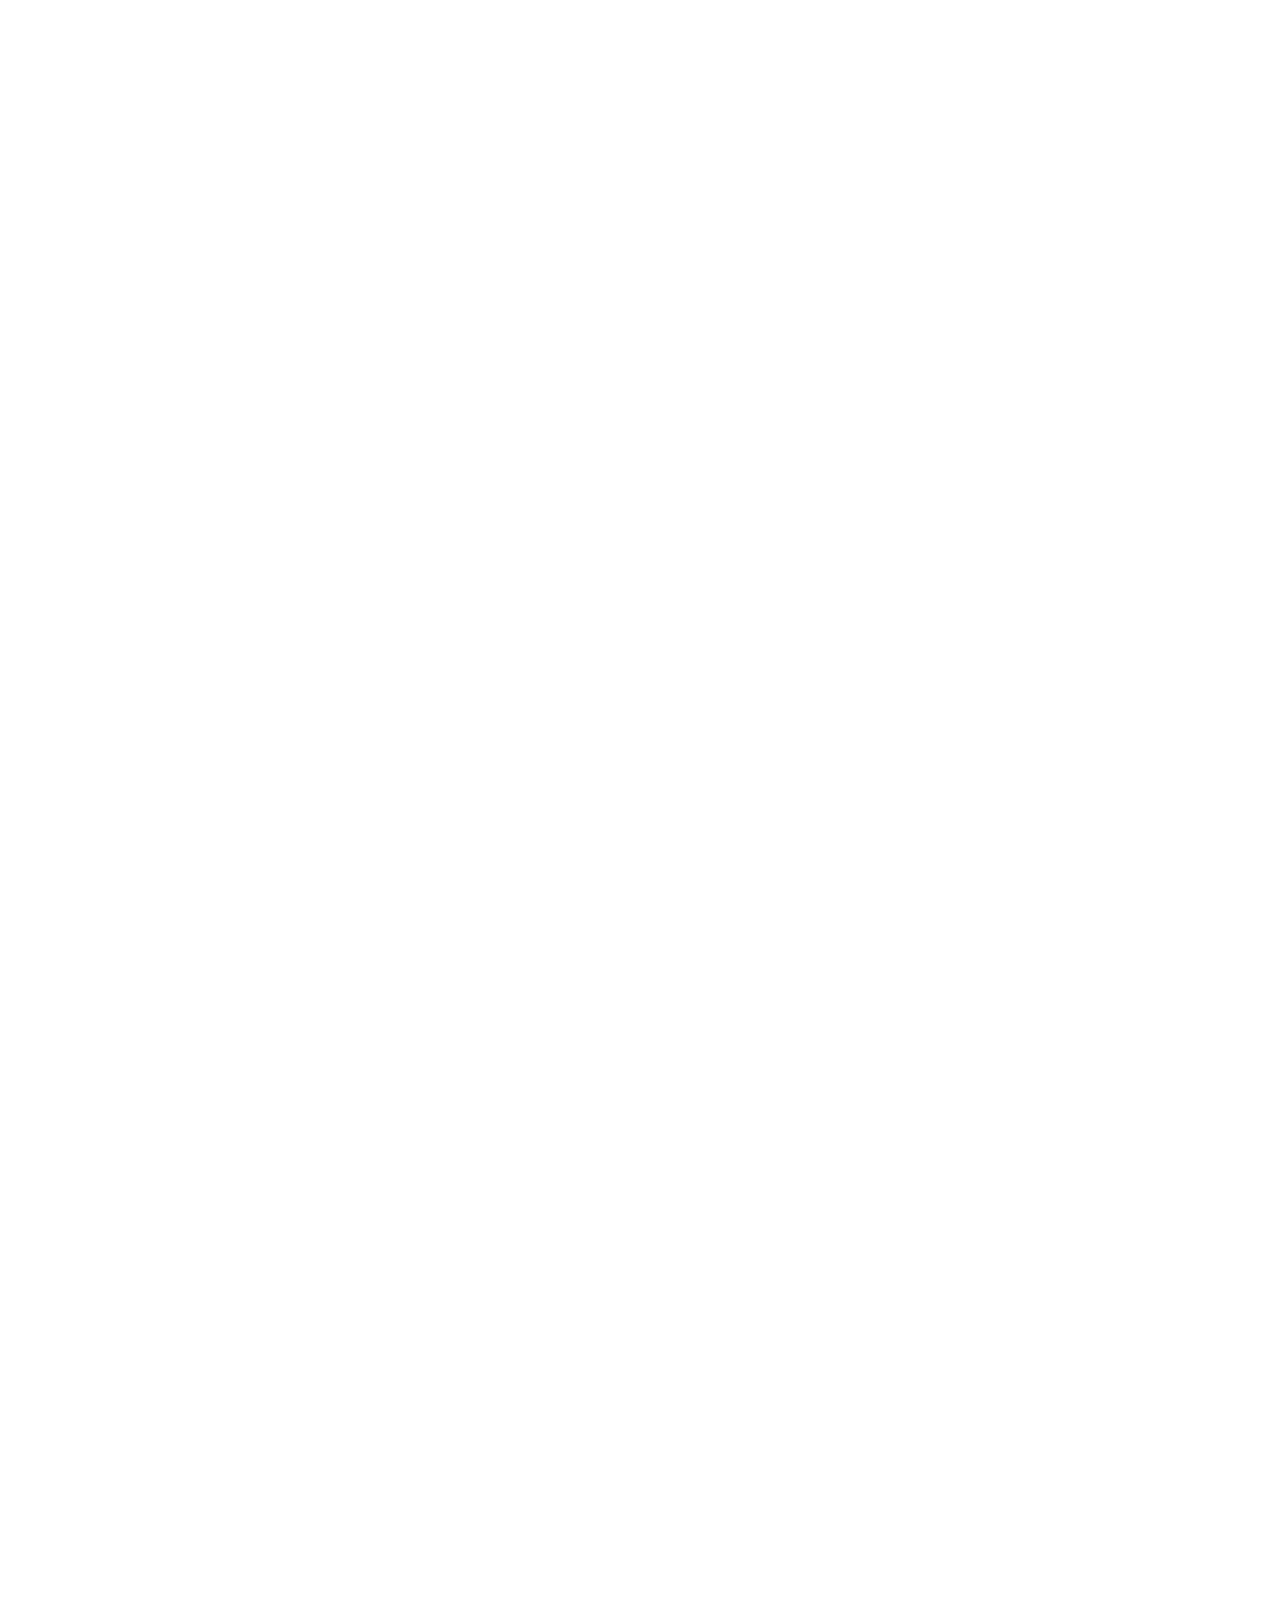
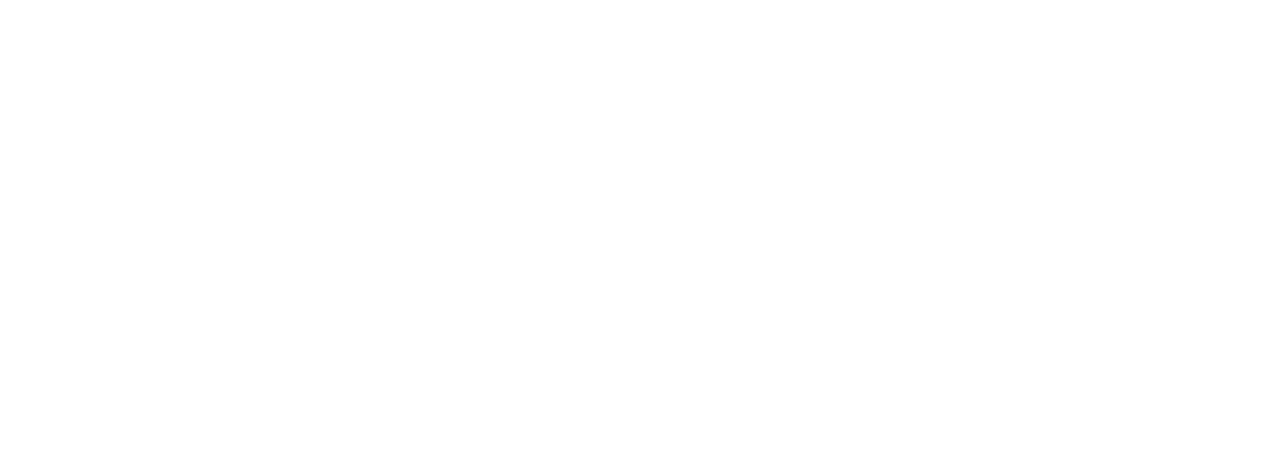
==== index.html @ 18406cc1 "Updated banner, added videos" ====
<!DOCTYPE html>
<html lang="en">

  <head>
    <meta name="viewport" content="width=device-width, initial-scale=1">
	<style>
           #bg-color-sponsor {
                background-color: lightgrey;
           }


	   html,body
	   {
	   width: 100%;
	   height: 100%;
	   margin: 0px;
	   padding: 0px;
	   overflow-x: hidden;
	   border: thin solid black;
	   }

	</style>

	    <meta charset="utf-8">
	    <meta http-equiv="X-UA-Compatible" content="IE=edge">
	    <meta name="viewport" content="width=device-width, initial-scale=1">
	    <meta name="description" content="">
	    <meta name="author" content="">

	    <title>Perception & Robotics Group at UMD</title>
	    <!-- Team.css -->
	    <link href="css/team.css" rel="stylesheet"> 
	    <!-- Web Fonts -->
	    <link rel="stylesheet" href="https://maxcdn.bootstrapcdn.com/bootstrap/3.3.5/css/bootstrap.min.css" />
            <link href='http://fonts.googleapis.com/css?family=Source+Sans+Pro:200,300,400,600,700,900,200italic,300italic,400italic,600italic,700italic,900italic' rel='stylesheet' type='text/css'>
            <!-- Bootstrap Core CSS -->
	    <link href="css/bootstrap.min.css" rel="stylesheet">
	    <!-- Flaticon CSS -->
	    <link href="fonts/flaticon/flaticon.css" rel="stylesheet">
	    <!-- font-awesome CSS -->
	    <link href="css/font-awesome.min.css" rel="stylesheet">
	    <!-- Offcanvas CSS -->
	    <link href="css/hippo-off-canvas.css" rel="stylesheet">
	    <!-- animate CSS -->
	    <link href="css/animate.css" rel="stylesheet">
	    <!-- language CSS -->
	    <link href="css/language-select.css" rel="stylesheet">
	    <!-- owl.carousel CSS -->
	    <link href="owl.carousel/assets/owl.carousel.css" rel="stylesheet">
	    <!-- magnific-popup -->
    	    <link href="css/magnific-popup.css" rel="stylesheet">
    	    <!-- Main menu -->
    	    <link href="css/menu.css" rel="stylesheet">
    	    <!-- Template Common Styles -->
    	    <link href="css/template.css" rel="stylesheet">
	    <!-- Custom CSS -->
	    <link href="css/style.css" rel="stylesheet">
	    <!-- Responsive CSS -->
	    <link href="css/responsive.css" rel="stylesheet">
	    <!-- Research CSS -->
	    <link href="css/research.css" rel="stylesheet">
	    <!-- ai-font for Research Fonts like Google Scholar -->
	    <link rel="stylesheet" href="https://cdn.rawgit.com/jpswalsh/academicons/master/css/academicons.min.css">

	    <script src="js/vendor/modernizr-2.8.1.min.js"></script>
	    <!-- HTML5 Shim and Respond.js for IE8 support of HTML5 elements and media queries -->
	    <!-- WARNING: Respond.js doesn't work if you view the page via file:// -->
	    <!--[if lt IE 9]>
		    <script src="js/vendor/html5shim.js"></script>
		    <script src="js/vendor/respond.min.js"></script>
	    <![endif]-->
	</head>


  <body id="page-top">
    <div id="st-container" class="st-container">
      <div class="st-pusher">
	<div class="st-content">
	  <header class="header">
	    <nav class="top-bar">
	    </nav><!-- /.top-bar -->
	    
	    <div id="search">
	      <button type="button" class="close">×</button>
	      <form>
		<input type="search" value="" placeholder="type keyword(s) here" />
		<button type="submit" class="btn btn-primary">Search</button>
	      </form>
	    </div>
	    
	    <nav class="navbar navbar-default" role="navigation">
	      
	      <div class="container mainnav">
		<div class="navbar-header">
		</div>
		
		<!-- Collect the nav links, forms, and other content for toggling -->
		<div class="collapse navbar-collapse navbar-collapse">
		  <img class="img-circle" src="img/logo/prg-logo.png" style=" width: 80px; height: 80px; border-radius: 40px; -webkit-border-radius:40px; -moz-border-radius: 40px;">
		  <img class="img-circle" src="img/logo/umd-logo.png" style=" width: 80px; height: 80px; border-radius: 40px; -webkit-border-radius:40px; -moz-border-radius: 40px;">
		  <img class="img-circle" src="img/logo/cs-logo.png" style=" width: 80px; height: 80px; border-radius: 40px; -webkit-border-radius:40px; -moz-border-radius: 40px;">
		  <ul class="nav navbar-nav navbar-right">
		    <!-- Home -->
		    <h3><center><a style="color:#FFFFFF; font-weight: bold; font-size: 38px">Perception and Robotics Group</a></center></h3>>
                    <li><a href="index.html">Home</a></li>
                    <!-- /Home -->
		    
                    <!-- Pages -->
                    <li class="dropdown"><a href="#">Research<span class="fa fa-angle-down"></span></a>
                      <!-- submenu-wrapper -->
                      <div class="submenu-wrapper">
                        <div class="submenu-inner">
                          <ul class="dropdown-menu">
                            <li><a href="#">Current Research</a></li>
                            <li><a href="#">Publication</a></li>
                            <li><a href="videos.html">Videos</a></li>
                          </ul>
                        </div>
                      </div>
                    </li>
		    
                    <li><a href="#people">People</a></li>
		    
		    <li class="dropdown"><a href="#">Teaching<span class="fa fa-angle-down"></span></a>
                      <!-- submenu-wrapper -->
                      <div class="submenu-wrapper">
                        <div class="submenu-inner">
                          <ul class="dropdown-menu">
                            <li><a href="https://cmsc828t.cs.umd.edu/">CMSC828T</a></li>
                            <li><a href="https://www.cs.umd.edu/class/spring2017/cmsc733/">CMSC733</a></li>
                            <li><a href="https://www.cs.umd.edu/class/fall2016/cmsc426/">CMSC426</a></li>
                            <li><a href="https://amitrokh.github.io/CMSC498F/index.html">CMSC498F</a></li>
                          </ul>
                        </div>
                      </div>
                      <!-- /submenu-wrapper -->
                    </li>
		    
                    <li><a href="#">Media</a></li>
                    <li><a>News</a></li>
                    <li><a>Contact Us</a></li>
		</div><!-- /.navbar-collapse -->
	      </div><!-- /.container -->
	    </nav>
	  </header>
	  
	  <div id="main-carousel" class="carousel slide hero-slide" data-ride="carousel">
	    <!-- Indicators -->
	    <ol class="carousel-indicators">
	      <li data-target="#main-carousel" data-slide-to="0" class="active"></li>
	      <li data-target="#main-carousel" data-slide-to="1"></li>
	    </ol>
	    
	    <!-- Wrapper for slides -->
	    <div class="carousel-inner" role="listbox">
	      <div class="item active">
		<img src="img/slider/banner4.jpg" alt="Hero Slide">
		<!--Slide Image-->
		
		<div class="container">
		  <div class="carousel-caption">
		    <!--<div class="phone animated lightSpeedIn">1-800-1234-567</div>-->
		    <h1 class="animated lightSpeedIn" style="background-color:rgba(0,0,0,0.7); padding:15px; border-radius: 25px;"> Aerial Robotics
			<p class="lead animated lightSpeedIn" style="color:#CCC;">Autonomous Quadrotors based on Active vision</p></h1>
		  </div>
		</div>
	      </div>
	      
	      
	      <div class="item">
		<img src="img/slider/banner1.png" alt="Hero Slide">
		<!--Slide Image-->
		<div class="container">
		  <div class="carousel-caption">
		    <h1 class="animated bounceIn" style="background-color:rgba(0,0,0,0.7); padding:15px; border-radius: 25px;">Picking up unknown objects
		    <p class="lead animated bounceIn" style="color:#DDD">The robot learns and approximates the shape and size of the object that needs to be picked.</p></h1>
		  </div>
		</div>
	      </div>
	    </div>
	    
	    <!-- Controls -->
	    <a class="left carousel-control" href="#main-carousel" role="button" data-slide="prev">
	      <i class="fa fa-angle-left" aria-hidden="true"></i>
	      <span class="sr-only">Previous</span>
	    </a>
	    <a class="right carousel-control" href="#main-carousel" role="button" data-slide="next">
	      <i class="fa fa-angle-right" aria-hidden="true"></i>
	      <span class="sr-only">Next</span>
	    </a>
	  </div>
	  <!-- #main-carousel-->
	  
	  <!-- -->
	  <!-- -->
	  <!-- -->
	  <!-- -->
	  <!-- -->
	  <!-- PAGE 1 ENDS HERE...CONTAINS ONLY BANNER IMAGE SLIDESHOW -->
	  <!-- -->
	  <!-- -->
	  <!-- -->
	  <!-- -->
	  <!-- -->

	  <!-- testimonial-section start -->
	  <!--
	  <section style="padding-left:150px; padding-right:150px">
	    <div class="container text-center">
	      <div class="row">
		<div class="col-xs-12">
		  <h2 class="section-title">Current Research</h2>
		  <span>Research goes here...</span>
		</div>
	      </div>
	    </div>
	    
	    <br>
	    <div class="row">
	      <div class="col-sm-6">
		<div class="post-container">
		  <div style="float:left">
		    <img src="img/research/quadrotor.png" height="250px"></div>
		  <div style="float:right"><h3 class="post-title">Research 1</h3>
		    <p>Research details goes here...</p></div>
		  <div style="clear:both"/>
		</div>
	      </div>
	    </div>


    <div class="col-sm-6">
      <div class="post-container">
	<div style="float:right">
	<img src="img/research/baxter.jpg" height="250px"></div>
	<div style="float:left"><h3 class="post-title">Research 2</h3>
	<p>Research details goes here...</p></div>
      </div>
    </div>
    <div style="clear:both"/>
    </div>
	</section>
	      
<section style="padding-left:150px; padding-right:150px">
  <div class="row">
    <div class="col-sm-6">
      <div class="post-container">
	<div style="float:left">
	  <img src="img/research/nao.png" height="250px"></div>
	<div style="float:right"><h3 class="post-title">Research 3</h3>
	  <p>Research details goes here...</p></div>
    <div style="clear:both"/>
      </div>
    </div>
  </div>


  <div class="col-sm-6">
    <div class="post-container">
      <div style="float:right">
	<img src="img/research/shadow.jpg" height="250px"></div>
      <div style="float:left"><h3 class="post-title">Research 2</h3>
	<p>Research details goes here...</p></div>
    </div>
  </div>
  <div style="clear:both"></div>
</div>
</section>

-->
<section id="people" style="background-color: #EEE;">
  <div class="container">
    <div class="row text-center">
      <div class="col-xs-12"><br>
	<h2 class="section-title">Current Members</h2>
	<!--	<span class="section-sub"></span>-->
	<hr color="#CCC" width="30%">
      </div>
    </div>
    <br>

    <!--Yiannis-->
    <div class="col-md-2 col-sm-4">
      <div class="team-member">
        <div class="team-img">
          <img src="img/team/yiannis.jpg" alt="team member" class="img-responsive img-circle">
        </div>
        <div class="team-hover">
          <div class="desk">
            <h4></h4><br>
            <p style="font-size:15px"><a href="http://www.cfar.umd.edu/~yiannis/" style="color:#000">Website <i class="fa fa-globe"></i></a>
	      <br>
	      <a href="https://scholar.google.com/citations?user=7QmEsOwAAAAJ" style="color:#000">Google Scholar <i class="fa fa-google"></i></a>
	    </p>
          </div>
        </div>
      </div>
      <br><br><br><br><br><br><br>
      <hr style="height:4px; visibility:hidden;" />
      <div class="team-title">
        <h5>Yiannis Aloimonos</h5>
        <span>Professor</span> <!--&amp; --></a>
      </div>
    </div>


    <!--Cornelia-->
    <div class="col-md-2 col-sm-4">
      <div class="team-member">
        <div class="team-img">
   <a href="http://www.cfar.umd.edu/~fer/">
       <img src="img/team/cornelia.jpg" alt="team member" class="img-responsive img-circle">
        </div>
        <div class="team-hover">
          <div class="desk">
            <h4></h4><br>
            <p style="font-size:15px"><a href="http://www.cfar.umd.edu/~fer/" style="color:#000">Website <i class="fa fa-globe"></i></a>
	      <br>
	      <a href="https://scholar.google.com/citations?user=0gEOJSEAAAAJ&hl=en" style="color:#000">Google Scholar <i class="fa fa-google"></i></a>
	    </p>
          </div>
         </div>
      </div>
      <br><br><br><br><br><br><br>
      <hr style="height:4px; visibility:hidden;" />
      <div class="team-title">
        <h5>Cornelia Fermuller</h5>
        <span>Research Scientist</span> <!--&amp; --></a>
      </div>
    </div>


    <!--Michael-->
    <div class="col-md-2 col-sm-4">
      <div class="team-member">
        <div class="team-img">
   <a href=""> 
       <img src="img/team/michael.png" alt="team member" class="img-responsive img-circle">
        </div>
          <div class="team-hover">
          <div class="desk">
            <h4></h4><br>
            <p style="font-size:15px"><a href=" " style="color:#000">Website <i class="fa fa-globe"></i></a>
	      <br>
	      <a href="" style="color:#000">Google Scholar <i class="fa fa-google"></i></a>
	    </p>
          </div>
        </div>
      </div>
      <br><br><br><br><br><br><br>
      <hr style="height:4px; visibility:hidden;" />
      <div class="team-title">
        <h5>Michael Mynord</h5>
        <span>Ph.D. Student</span> <!--&amp; --></a>
      </div>
    </div>


    <!--Kostas-->
    <div class="col-md-2 col-sm-4">
      <div class="team-member">
        <div class="team-img">
   <a href=""> 
       <img src="img/team/kostas.png" alt="team member" class="img-responsive img-circle">
        </div>
         <div class="team-hover">
          <div class="desk">
            <h4></h4><br>
            <p style="font-size:15px"><a href=" " style="color:#000">Website <i class="fa fa-globe"></i></a>
	      <br>
	      <a href="" style="color:#000">Google Scholar <i class="fa fa-google"></i></a>
	    </p>
          </div>
        </div>
      </div>
      <br><br><br><br><br><br><br>
      <hr style="height:4px; visibility:hidden;" />
      <div class="team-title">
        <h5>Konstantinos Zampogiannis</h5>
        <span>Ph.D. Student</span> <!--&amp; --></a>
      </div>
    </div>



    <!--Chengxi Ye-->
    <div class="col-md-2 col-sm-4">
      <div class="team-member">
        <div class="team-img">
   <a href=""> 
       <img src="img/team/chengxi.png" alt="team member" class="img-responsive img-circle">
        </div>
          <div class="team-hover">
          <div class="desk">
            <h4></h4><br>
            <p style="font-size:15px"><a href=" " style="color:#000">Website <i class="fa fa-globe"></i></a>
	      <br>
	      <a href="" style="color:#000">Google Scholar <i class="fa fa-google"></i></a>
	    </p>
          </div>
        </div>
      </div>
      <br><br><br><br><br><br><br>
      <hr style="height:4px; visibility:hidden;" />
      <div class="team-title">
        <h5>Chengxi Ye</h5>
        <span>Ph.D. Student</span> <!--&amp; --></a>
      </div>
    </div>



    <!--Peter-->
    <div class="col-md-2 col-sm-4">
      <div class="team-member">
        <div class="team-img">
   <a href=""> 
       <img src="img/team/peter.png" alt="team member" class="img-responsive img-circle">
        </div>
          <div class="team-hover">
          <div class="desk">
            <h4></h4><br>
            <p style="font-size:15px"><a href=" " style="color:#000">Website <i class="fa fa-globe"></i></a>
	      <br>
	      <a href="" style="color:#000">Google Scholar <i class="fa fa-google"></i></a>
	    </p>
          </div>
        </div>
      </div>
      <br><br><br><br><br><br><br>
      <hr style="height:4px; visibility:hidden;" />
      <div class="team-title">
        <h5>Peter Sutor Jr.</h5>
        <span>Ph.D. Student</span> <!--&amp; --></a>
      </div>
    </div>



    <!--Chinmaya-->
    <div class="col-md-2 col-sm-4">
      <div class="team-member">
        <div class="team-img">
   <a href=""> 
       <img src="img/team/chinmaya.png" alt="team member" class="img-responsive img-circle">
        </div>
         <div class="team-hover">
          <div class="desk">
            <h4></h4><br>
            <p style="font-size:15px"><a href=" " style="color:#000">Website <i class="fa fa-globe"></i></a>
	      <br>
	      <a href="" style="color:#000">Google Scholar <i class="fa fa-google"></i></a>
	    </p>
          </div>
        </div>
      </div>
      <br><br><br><br><br><br><br>
      <hr style="height:4px; visibility:hidden;" />
      <div class="team-title">
        <h5>Chinmaya Devaraj</h5>
        <span>Ph.D. Student</span> <!--&amp; --></a>
      </div>
    </div>



    <!--Matt-->
    <div class="col-md-2 col-sm-4">
      <div class="team-member">
        <div class="team-img">
   <a href=""> 
       <img src="img/team/matt.jpg" alt="team member" class="img-responsive img-circle">
        </div>
         <div class="team-hover">
          <div class="desk">
            <h4></h4><br>
            <p style="font-size:15px"><a href=" " style="color:#000">Website <i class="fa fa-globe"></i></a>
	      <br>
	      <a href="" style="color:#000">Google Scholar <i class="fa fa-google"></i></a>
	    </p>
          </div>
        </div>
      </div>
      <br><br><br><br><br><br><br>
      <hr style="height:4px; visibility:hidden;" />
      <div class="team-title">
        <h5>Matthew Evanusa</h5>
        <span>Ph.D. Student</span> <!--&amp; --></a>
      </div>
    </div>

    <!--Sanjukta-->
    <div class="col-md-2 col-sm-4">
      <div class="team-member">
        <div class="team-img">
   <a href=""> 
       <img src="img/team/sanjukta.png" alt="team member" class="img-responsive img-circle">
        </div>
         <div class="team-hover">
          <div class="desk">
            <h4></h4><br>
            <p style="font-size:15px"><a href=" " style="color:#000">Website <i class="fa fa-globe"></i></a>
	      <br>
	      <a href="" style="color:#000">Google Scholar <i class="fa fa-google"></i></a>
	    </p>
          </div>
        </div>
      </div>
      <br><br><br><br><br><br><br>
      <hr style="height:4px; visibility:hidden;" />
      <div class="team-title">
        <h5>Sanjukta Krishnagopal</h5>
        <span>Ph.D. Student</span> <!--&amp; --></a>
      </div>
    </div>


    <!--Nitin-->
    <div class="col-md-2 col-sm-4">
      <div class="team-member">
        <div class="team-img">
	<a href="https://nitinjsanket.github.io/">
          <img src="img/team/nitin.jpg" alt="team member" class="img-responsive img-circle">
        </div>
         <div class="team-hover">
          <div class="desk">
            <h4></h4><br>
            <p style="font-size:15px"><a href=" " style="color:#000">Website <i class="fa fa-globe"></i></a>
	      <br>
	      <a href="" style="color:#000">Google Scholar <i class="fa fa-google"></i></a>
	    </p>
          </div>
        </div>
      </div>
      <br><br><br><br><br><br><br>
      <hr style="height:4px; visibility:hidden;" />
      <div class="team-title">
        <h5>Nitin J. Sanket</h5>
        <span>Ph.D. Student</span> <!--&amp; --></a>
      </div>
    </div>


    <!--Anton-->
    <div class="col-md-2 col-sm-4">
      <div class="team-member">
        <div class="team-img">
   <a href=""> 
       <img src="img/team/anton.jpg" alt="team member" class="img-responsive img-circle">
        </div>
         <div class="team-hover">
          <div class="desk">
            <h4></h4><br>
            <p style="font-size:15px"><a href=" " style="color:#000">Website <i class="fa fa-globe"></i></a>
	      <br>
	      <a href="" style="color:#000">Google Scholar <i class="fa fa-google"></i></a>
	    </p>
          </div>
        </div>
      </div>
      <br><br><br><br><br><br><br>
      <hr style="height:4px; visibility:hidden;" />
      <div class="team-title">
        <h5>Anton Mitrokhin</h5>
        <span>Ph.D. Student</span> <!--&amp; --></a>
      </div>
    </div>



    <!--Huai-->
    <div class="col-md-2 col-sm-4">
      <div class="team-member">
        <div class="team-img">
   <a href=""> 
       <img src="img/team/huai.jpg" alt="team member" class="img-responsive img-circle">
        </div>
         <div class="team-hover">
          <div class="desk">
            <h4></h4><br>
            <p style="font-size:15px"><a href=" " style="color:#000">Website <i class="fa fa-globe"></i></a>
	      <br>
	      <a href="" style="color:#000">Google Scholar <i class="fa fa-google"></i></a>
	    </p>
          </div>
        </div>
      </div>
      <br><br><br><br><br><br><br>
      <hr style="height:4px; visibility:hidden;" />
      <div class="team-title">
        <h5>Huai-Jen Liang</h5>
        <span>Ph.D. Student</span> <!--&amp; --></a>
      </div>
    </div>




    <!--Snehesh-->
    <div class="col-md-2 col-sm-4">
      <div class="team-member">
        <div class="team-img">
   <a href=""> 
       <img src="img/team/snehesh.jpg" alt="team member" class="img-responsive img-circle">
        </div>
         <div class="team-hover">
          <div class="desk">
            <h4></h4><br>
            <p style="font-size:15px"><a href=" " style="color:#000">Website <i class="fa fa-globe"></i></a>
	      <br>
	      <a href="" style="color:#000">Google Scholar <i class="fa fa-google"></i></a>
	    </p>
          </div>
        </div>
      </div>
      <br><br><br><br><br><br><br>
      <hr style="height:4px; visibility:hidden;" />
      <div class="team-title">
        <h5>Snehesh Shrestha</h5>
        <span>Ph.D. Student</span> <!--&amp; --></a>
      </div>
    </div>





    <!--Kanishka-->
    <div class="col-md-2 col-sm-4">
      <div class="team-member">
        <div class="team-img">
   <a href=""> 
       <img src="img/team/kanishka.jpg" alt="team member" class="img-responsive img-circle">
        </div>
         <div class="team-hover">
          <div class="desk">
            <h4></h4><br>
            <p style="font-size:15px"><a href=" " style="color:#000">Website <i class="fa fa-globe"></i></a>
	      <br>
	      <a href="" style="color:#000">Google Scholar <i class="fa fa-google"></i></a>
	    </p>
          </div>
        </div>
      </div>
      <br><br><br><br><br><br><br>
      <hr style="height:4px; visibility:hidden;" />
      <div class="team-title">
        <h5>Kanishka Ganguly</h5>
        <span>Ph.D. Student</span> <!--&amp; --></a>
      </div>
    </div>




    <!--Chethan-->
    <div class="col-md-2 col-sm-4">
      <div class="team-member">
        <div class="team-img">
   <a href=""> 
       <img src="img/team/chethan.png" alt="team member" class="img-responsive img-circle">
        </div>
         <div class="team-hover">
          <div class="desk">
            <h4></h4><br>
            <p style="font-size:15px"><a href=" " style="color:#000">Website <i class="fa fa-globe"></i></a>
	      <br>
	      <a href="" style="color:#000">Google Scholar <i class="fa fa-google"></i></a>
	    </p>
          </div>
        </div>
      </div>
      <br><br><br><br><br><br><br>
      <hr style="height:4px; visibility:hidden;" />
      <div class="team-title">
        <h5>Chethan Mysore</h5>
        <span>Ph.D. Student</span> <!--&amp; --></a>
      </div>
    </div>



    <!--Jack-->
    <div class="col-md-2 col-sm-4">
      <div class="team-member">
        <div class="team-img">
   <a href=""> 
       <img src="img/team/jack.png" alt="team member" class="img-responsive img-circle">
        </div>
         <div class="team-hover">
          <div class="desk">
            <h4></h4><br>
            <p style="font-size:15px"><a href=" " style="color:#000">Website <i class="fa fa-globe"></i></a>
	      <br>
	      <a href="" style="color:#000">Google Scholar <i class="fa fa-google"></i></a>
	    </p>
          </div>
        </div>
      </div>
      <br><br><br><br><br><br><br>
      <hr style="height:4px; visibility:hidden;" />
      <div class="team-title">
        <h5>Jack Rasiel</h5>
        <span>Ph.D. Student</span> <!--&amp; --></a>
      </div>
    </div>




    <!--Chahat-->
    <div class="col-md-2 col-sm-4">
      <div class="team-member">
        <div class="team-img">
   <a href="https://chahatdeep.github.io/"> 
       <img src="img/team/chahat.png" alt="team member" class="img-responsive img-circle">
        </div>
         <div class="team-hover">
          <div class="desk">
            <h4></h4><br>
            <p style="font-size:15px"><a href=" " style="color:#000">Website <i class="fa fa-globe"></i></a>
	      <br>
	      <a href="" style="color:#000">Google Scholar <i class="fa fa-google"></i></a>
	    </p>
          </div>
        </div>
      </div>
      <br><br><br><br><br><br><br>
      <hr style="height:4px; visibility:hidden;" />
      <div class="team-title">
        <h5>Chahat Deep Singh</h5>
        <span>Masters Student</span> <!--&amp; --></a>
      </div>
    </div>



 
    <!--Siqin-->
    <div class="col-md-2 col-sm-4">
      <div class="team-member">
        <div class="team-img">
   <a href=""> 
       <img src="img/team/siqin.jpg" alt="team member" class="img-responsive img-circle">
        </div>
         <div class="team-hover">
          <div class="desk">
            <h4></h4><br>
            <p style="font-size:15px"><a href=" " style="color:#000">Website <i class="fa fa-globe"></i></a>
	      <br>
	      <a href="" style="color:#000">Google Scholar <i class="fa fa-google"></i></a>
	    </p>
          </div>
        </div>
      </div>
      <br><br><br><br><br><br><br>
      <hr style="height:4px; visibility:hidden;" />
      <div class="team-title">
        <h5>Siqin Li</h5>
        <span>Masters Student</span> <!--&amp; --></a>
      </div>
    </div>


    <!--Michy-->
     <div class="col-md-2 col-sm-4">
      <div class="team-member">
        <div class="team-img">
   <a href=""> 
       <img src="img/team/michy.jpg" alt="team member" class="img-responsive img-circle">
        </div>
         <div class="team-hover">
          <div class="desk">
            <h4></h4><br>
            <p style="font-size:15px"><a href=" " style="color:#000">Website <i class="fa fa-globe"></i></a>
	      <br>
	      <a href="" style="color:#000">Google Scholar <i class="fa fa-google"></i></a>
	    </p>
          </div>
        </div>
      </div>
      <br><br><br><br><br><br><br>
      <hr style="height:4px; visibility:hidden;" />
      <div class="team-title">
        <h5>Miguel Maestre Trueba</h5>
        <span>Masters Student</span> <!--&amp; --></a>
      </div>
     </div>
     
 
     <!--Anurag Bansal-->
     <div class="col-md-2 col-sm-4">
       <div class="team-member">
         <div class="team-img">
           <img src="img/team/anurag.png" alt="team member" class="img-responsive img-circle">
         </div>

  <div class="team-hover">
          <div class="desk">
            <h4></h4><br>
            <p style="font-size:15px"><a href=" " style="color:#000">Website <i class="fa fa-globe"></i></a>
	      <br>
	      <a href="" style="color:#000">Google Scholar <i class="fa fa-google"></i></a>
	    </p>
          </div>
        </div>
      </div>         
           <!--<div class="s-link">
             <a href="#"><i class="fa fa-facebook"></i></a>
             <a href="#"><i class="fa fa-twitter"></i></a>
             <a href="#"><i class="fa fa-google-plus"></i></a>
           </div>-->
       <br><br><br><br><br><br><br>
       <hr style="height:4px; visibility:hidden;" />
       <div class="team-title">
         <h5>Anurag Bansal</h5>
         <span>Masters Student</span> <!--&amp; --></a>
       </div>
     </div>
  </div>
<center><h3 class="section-title">Alumni Students can be found <a class="here">here</a.>.</h3></center>
<br>
</div>
</section>
<!--style="color: black;"-->
<section class="cta-section" style="background-color: #FFF;">
  <div class="container" style="color: red; text-align: center; margin-left: auto; margin-right: auto;">
    <h2><center>Our Sponsors</center></h2>
    <br>
    <div>
      <img src="img/sponsers/darpa.png" alt="team member" height="70px" style="margin-left: 3%; margin-right: 1.5%;">
      <img src="img/sponsers/nih.png" alt="team member" height="100px"  style="margin-left: 1.5%; margin-right: 1.5%;">
      <img src="img/sponsers/nsf.PNG" alt="team member" height="100px"  style="margin-left: 1.5%; margin-right: 1.5%;">
      <img src="img/sponsers/eu.png" alt="team member" height="100px"  style="margin-left: 1.5%; margin-right: 1.5%;">
      <br><br>
      <img src="img/sponsers/intel.png" alt="team member" height="75px"  style="margin-left: 1.5%; margin-right: 1.5%;">
      <img src="img/sponsers/nvidia.png" alt="team member" height="75px"  style="margin-left: 1.5%; margin-right: 1.5%;">
      <img src="img/sponsers/google.png" alt="team member" height="75px"  style="margin-left: 1.5%; margin-right: 1.5%;">
      <img src="img/sponsers/samsung.png" alt="team member" height="50px"  style="margin-left: 1.5%; margin-right: 1.5%;">
      <img src="img/sponsers/northrop.png" alt="team member" height="60px"  style="margin-left: 1.5%; margin-right: 1.5%;"> 
      <br><br>
      <img src="img/sponsers/qualcomm.png" alt="team member" height="60px"  style="margin-left: 1.5%; margin-right: 1.5%;">
      <img src="img/sponsers/boston.png" alt="team member" height="90px"  style="margin-left: 1.5%; margin-right: 1.5%;">
      <img src="img/sponsers/anthro.png" alt="team member" height="80px"  style="margin-left: 1.5%; margin-right: 3%;">   
    </div>
  </div>
</section>


<!-- cta start -->
<section class="cta-section">
  <div class="container text-center" style="color:red">
    <a data-toggle="modal" data-target="#quoteModal" href="#" class="btn btn-primary quote-btn"  style="color:danger-color" >Contact Us: <b>prg@cs.umd.edu</b></a>
    
  </div><!-- /.container -->
</section><!-- /.cta-section -->




  <!-- copyright-section start -->
  <footer class="copyright-section">
    <div class="container text-center">
    <div class="footer-menu">
<!--	<ul>
	  <li><a href="#">Privacy &amp; Cookies</a></li>
	  <li><a href="#">Terms &amp; Conditions</a></li>
	  <li><a href="#">Accessibility</a></li>
	</ul>
      </div>-->
      
      <div class="copyright-info">
	<span>Perception & Robotics Group<br>University of Maryland<br>Copyright © 2018</span>
<hr width="30%">
      </div>
    </div><!-- /.container -->
  </footer>
  <!-- copyright-section end -->
</div> <!-- .st-content -->
</div> <!-- .st-pusher -->
			

<!-- Preloader -->
<div id="preloader">
  <div id="status">
    <div class="status-mes"></div>
  </div>
</div>

	    <!-- jQuery -->
	    <script src="js/jquery.js"></script>
	    <!-- Bootstrap Core JavaScript -->
	    <script src="js/bootstrap.min.js"></script>
	    <!-- owl.carousel -->
	    <script src="owl.carousel/owl.carousel.min.js"></script>
	    <!-- Magnific-popup -->
		<script src="js/jquery.magnific-popup.min.js"></script>
		<!-- Offcanvas Menu -->
		<script src="js/hippo-offcanvas.js"></script>
		<!-- inview -->
		<script src="js/jquery.inview.min.js"></script>
		<!-- stellar -->
		<script src="js/jquery.stellar.js"></script>
		<!-- countTo -->
		<script src="js/jquery.countTo.js"></script>
		<!-- classie -->
		<script src="js/classie.js"></script>
		<!-- selectFx -->
		<script src="js/selectFx.js"></script>
		<!-- sticky kit -->
		<script src="js/jquery.sticky-kit.min.js"></script>
	    <!-- GOGLE MAP -->
	    <script src="https://maps.googleapis.com/maps/api/js"></script>
	    <!--TWITTER FETCHER-->
	    <script src="js/twitterFetcher_min.js"></script>
	    <!-- Custom Script -->
	    <script src="js/scripts.js"></script>
	</body>
</html>
---- css/team.css ----
@import url(https://fonts.googleapis.com/css?family=Source+Sans+Pro:400,200,200italic,300,300italic,400italic,600,600italic,700,700italic,900,900italic);

body {
    font-family: 'Source Sans Pro', sans-serif;
    line-height: 1.5;
    color: #323232;
    font-size: 15px;
    font-weight: 400;
    text-rendering: optimizeLegibility;
    -webkit-font-smoothing: antialiased;
    -moz-font-smoothing: antialiased;
}
.heading-title {
    margin-bottom: 100px;
}
.text-center {
    text-align: center;
}
.heading-title h3 {
    margin-bottom: 0;
    letter-spacing: 2px;
    font-weight: normal;
}
.p-top-30 {
    padding-top: 30px;
}
.half-txt {
    width: 60%;
    margin: 0 auto;
    display: inline-block;
    line-height: 25px;
    color: #7e7e7e;
}
.text-uppercase {
    text-transform: uppercase;
}

.team-member {
    width: 150px;
    height: 150px;
    overflow: hidden;
}
.team-member, .team-member .team-img {
    width: 150px;
    height: 150px;
/*    -moz-border-radius: 100px;
    -webkit-border-radius: 100px; 
    border-radius: 150px; */
    position: absolute;
}

.img-circle {
    width: 150px;
    height: 150px;
    -moz-border-radius: 100px;
    -webkit-border-radius: 100px;
    border-radius: 100px;
}

.img-responsive {
    width: 150px;
    height: 150px !important;
}

.team-hover {
    width: 150px;
    height: 150px;
    -moz-border-radius: 100px;
    -webkit-border-radius: 100px;
    border-radius: 100px;
    position: absolute;
    top: 0;
    left: 0;
    bottom: 0;
    right: 0;
    margin: 0;
    
    background-color: rgba(255, 255, 255, 0.8);
    opacity: 0;
    -webkit-transition: all 0.3s;
    transition: all 0.3s;
}
.team-member:hover .team-hover .desk {
    top: 35%;
}
.team-member:hover .team-hover, .team-member:hover .team-hover .desk, .team-member:hover .team-hover .s-link {
    opacity: 1;
}
.team-hover .desk {
    position: absolute;
    top: 0%;
    width: 100%;
    height: 100px;
    opacity: 0;
    -webkit-transform: translateY(-55%);
    -ms-transform: translateY(-55%);
    transform: translateY(-55%);
    -webkit-transition: all 0.3s 0.2s;
    transition: all 0.3s 0.2s;
    padding: 0 20px;
}
.desk, .desk h4, .team-hover .s-link a {
    text-align: center;
    color: #222;
}
.team-member:hover .team-hover .s-link {
    bottom: 10%;
}
.team-member:hover .team-hover, .team-member:hover .team-hover .desk, .team-member:hover .team-hover .s-link {
    opacity: 1;
}
.team-hover .s-link {
    position: absolute;
    bottom: 0;
    width: 100%;
    opacity: 0;
    text-align: center;
    -webkit-transform: translateY(45%);
    -ms-transform: translateY(45%);
    transform: translateY(45%);
    -webkit-transition: all 0.3s 0.2s;
    transition: all 0.3s 0.2s;
    font-size: 32px;
}
.desk, .desk h4, .team-hover .s-link a {
    text-align: center;
    color: #222;
}
.team-member .s-link a {
    margin: 0 10px;
    color: #333;
    font-size: 11px;
}
.team-title {
    text-align: center;
    
    position: absolute;
    padding: 20px 0;
    display: inline-block;
    letter-spacing: 2px;
    width: 150px;
    bottom: 1%;
}
.team-title h5 {
    margin-bottom: 0px;
    display: block;
    text-transform: uppercase;
}
.team-title span {
    font-size: 11px;
    text-transform: uppercase;
    color: #a5a5a5;
    letter-spacing: 1px;
}
---- css/template.css ----
/*
Template Name: Transport
Description: HTML5 / CSS3 Multi Page
Version: 1.0
Author: Cloud Software Solution Ltd.
*/

/* ------------------------------------------------
TYPOGRAPHY
--------------------------------------------------- */

body {
  font-family: 'Source Sans Pro', Arial, Helvetica, sans-serif;
  font-weight: 400;
  font-size: 16px;
  line-height: 30px;
  color: #7b8a97;
  background: #ffffff;
  -webkit-text-size-adjust: 100%;
  -webkit-overflow-scrolling: touch;
  -webkit-font-smoothing: antialiased !important;
}

h1, h2, h3, h4, h5, h6 {
  margin: 0 0 10px;
  color: #606676;
  font-family: 'Source Sans Pro', Arial, Helvetica, sans-serif;
}

h1 {
  font-size: 48px;
  line-height: 72px;
}

h2 {
  font-size: 36px;
  line-height: 54px;
}

h3 {
  font-size: 24px;
  line-height: 36px;
}

h4 {
  font-size: 18px;
  line-height: 27px;
}

h5 {
  font-size: 14px;
  line-height: 21px;
}

h6 {
  font-size: 12px;
  line-height: 18px;
}


/* --------------------------------------
LINK STYLE
------------------------------------------*/
a {
  color: #65d3e3;
  text-decoration: none;
  -webkit-transition: all 0.3s ease 0s;
  -moz-transition: all 0.3s ease 0s;
  -o-transition: all 0.3s ease 0s;
  transition: all 0.3s ease 0s;
}

a,
a:active,
a:focus,
a:active {
  text-decoration: none;
  outline: none;
}

a:hover,
a:focus {
  color: #7b8a97;
  text-decoration: none;
}


/* --------------------------------------------------
GENERAL
----------------------------------------------------- */
img {
  max-width: 100%;
}

hr {
  border-top: 1px solid #ebebeb;
}

/*global margin/padding classes*/

.separetor {
  display: block;
  width: 100%;
  height: 1px;
  background-color: #d7e2e8;
}

address {
  line-height: 24px;
}

.page-header-wrap {
  padding-bottom: 0;
  margin: 40px 0 30px;
  border-bottom: 0;
}

.page-header {
  padding-bottom: 0;
  margin: 0;
  border-bottom: 0;
}

.page-header h1 {
  line-height: 54px;
}


/* ----------------------------------------------------------------
Breadcrumb
-------------------------------------------------------------------*/
.breadcrumb {
  padding: 0;
  list-style: none;
  background-color: transparent;
  border-radius: 0;
}

.breadcrumb a,
.breadcrumb>.active {
  color: #fff;
}

.breadcrumb a:hover {
  color: #65d3e3;
  text-decoration: none;
}

.breadcrumb.separator-arrow>li+li:before {
  padding: 0 8px;
  font-family: "FontAwesome";
  content: '\f105';
}

/* ----------------------------------------------------------------
Bootstrap Modal
-------------------------------------------------------------------*/
.modal-open {
  padding-right: 0 !important;
}

.modal-content {
  border-radius: 0;
}

.modal-header {
  position: relative;
  border: 0;
}

.modal-header .close {
  position: absolute;
  top: 0;
  right: 0;
  margin: 0;
  background: transparent;
  padding: 10px;
  text-shadow: none;
  opacity: .2;
}

.modal-header .close:hover {
  opacity: 1;
}

label {
  font-weight: 300;
  color: #9197a8;
}

.close {
  color: #000;
}

/* ------------------------------------------------------------------
GLOBAL BUTTON STYLE
--------------------------------------------------------------------- */
/*common style for all btn*/

button:focus {
  outline: none !important;
}

.btn {
  font-size: 16px;
  line-height: 24px;
  padding: 10px 44px;
  border-radius: 30px;
  font-weight: 300;
}


/*btn-primary*/
.btn-primary {
  color: #fff;
  background-color: #65d3e3;
  border-color: transparent;
}

.btn-primary:hover, 
.active.btn-primary, 
.btn-primary:focus {
  background-color: #333;
  border-color: transparent;
}

.btn:focus, 
.btn:active:focus {
  outline: none;
}

.btn-lg {
  padding: 15px 50px !important;
}

.btn-primary.readmore {
  color: #fff;
  border-color: transparent;
  height: 35px;
  width: 160px;
  font-size: 14px;
  line-height: 24px;
  padding: 4px;
  border-radius: 30px;
}


/* --------------------------------------------------
LIST STYLE
----------------------------------------------------- */
ul {
  margin: 0;
  padding: 0;
  list-style: none;
}

/*List check-square*/
ul.check-square li {
  display: list-item;
  position: relative;
  line-height: 36px;
  padding-left: 25px;
}

ul.check-square li::before {
  content: "\f14a";
  font-family: FontAwesome;
  font-size: 15px;
  position: absolute;
  left: 0;
  top: 0;
  color: #65d3e3;
}

/*List check-square-o*/
ul.check-square-o li {
  display: list-item;
  position: relative;
  line-height: 36px;
  padding-left: 25px;
}

ul.check-square-o li::before {
  content: "\f046";
  font-family: FontAwesome;
  font-size: 15px;
  position: absolute;
  left: 0;
  top: 0;
  color: #65d3e3;
}

/*List check*/
ul.check li {
  display: list-item;
  position: relative;
  line-height: 36px;
  padding-left: 25px;
}

ul.check li::before {
  content: "\f00c";
  font-family: FontAwesome;
  font-size: 15px;
  position: absolute;
  left: 0;
  top: 0;
  color: #65d3e3;
}

/*List check-circle*/
ul.check-circle li {
  display: list-item;
  position: relative;
  line-height: 36px;
  padding-left: 25px;
}

ul.check-circle li::before {
  content: "\f058";
  font-family: FontAwesome;
  font-size: 15px;
  position: absolute;
  left: 0;
  top: 0;
  color: #65d3e3;
}

.sticky-container {
  width: 100%;
}

/*iframe*/

iframe {
  width: 100%;
  min-height: 350px;
}

iframe.audio {
  min-height: 100px;
}

/* ----------------------------------------------------------------
Form Style
-------------------------------------------------------------------*/
.form-control {
  box-shadow: none;
  border: 0;
  border-radius: 0;
  height: 46px;
  border-bottom: 1px solid #C3CFD8;
  background: transparent;
}

.form-control:focus {
  border-color: #65d3e3;
  box-shadow: none;
}

/* --------------------------------------------------
List-group-item
----------------------------------------------------- */
a.list-group-item {
  color: #7b8a97;
}

.list-group-item.active, 
.list-group-item.active:hover, 
.list-group-item.active:focus {
  background-color: #65d3e3;
  border-color: #65d3e3;
}


/* --------------------------------------------------
CAROUSEL
----------------------------------------------------- */

a.left.carousel-control,
a.right.carousel-control {
  background: none;
}

a.left.carousel-control {
  left: 100px;
}

a.right.carousel-control {
  right: 100px;
}

.carousel:hover a.left.carousel-control {
  left: 30px;
}

.carousel:hover a.right.carousel-control {
  right: 30px;
}

a.carousel-control {
  top: 45%;
  width: 34px;
  height: 34px;
  line-height: 32px;
  text-align: center;
  opacity: 0;
}

.carousel:hover a.carousel-control {
  opacity: 1;
}

a.carousel-control i {
  position: absolute;
  color: #CCC;
  display: block;
  z-index: 5;
  padding: 0px;
  line-height: 34px;
  width: 34px;
  height: 34px;
  text-shadow: lightgray;
  -webkit-transition: all 0.5s;
  -moz-transition: all 0.5s;
  -ms-transition: all 0.5s;
  -o-transition: all 0.5s;
  transition: all 0.5s;
  -webkit-border-radius: 10px;
  -moz-border-radius: 10px;
  -o-border-radius: 10px;
  border-radius: 10px;
  opacity: 0.4;
  font-size: 96px;
}

a.carousel-control i:hover {
  color: #E4363F;
  text-shadow: lightgray;
  -webkit-border-radius: 2px;
  -moz-border-radius: 2px;
  -o-border-radius: 2px;
  border-radius: 2px;
  opacity: 1;
}

.carousel-control.left,
.carousel-control.right {
  background-image: none;
}


/* --------------------------------------------------
TAB
----------------------------------------------------- */

.nav-tabs {
  border-bottom: 0 #ddd;
}

.nav-tabs>li {
  float: left;
  margin-bottom: -1px;
}

.widget .nav-tabs>li>a,
.widget .nav-tabs>li>a {
  border: 0;
  padding: 10px 15px;
  color: #9197A8;
  text-transform: uppercase;
  font-size: 12px;
  font-weight: 700;
  line-height: 18px;
}

.widget .nav-tabs>li.active>a, 
.widget .nav-tabs>li.active>a:hover, 
.widget .nav-tabs>li.active>a:focus {
  cursor: default;
  background-color: #252525;
  border: 0;
  color: #fff!important;
}

.widget .nav-tabs>li>a:hover, 
.widget .nav-tabs>li>a:focus ,
.widget .nav-tabs>li>a:hover, 
.widget .nav-tabs>li>a:focus {
  background-color: #252525;
  color: #fff;
}

.widget .tab-content {
  background-color: #252525;
  -webkit-border-radius: 4px;
  -moz-border-radius: 4px;
  -o-border-radius: 4px;
  border-radius: 4px;
  padding: 15px 20px;
}

.widget .tab-content li {
  margin-top: 15px;
  padding-bottom: 15px;
}

.widget .tab-content li a:hover,
.widget .tab-content li a:hover {
  color: #bababa;
}

.widget .tab-content li:last-child {
  border-bottom: 0;
}

.widget .tab-content li a {
  font-size: 14px;
  line-height: 24px;
  color: #7b8a97;
}

.widget .tab-post-heading h3 {
  font-size: 14px;
  line-height: 24px;
  margin: 0;
  font-weight: 400;
}

.widget .tab-post-heading {
  overflow: hidden;
}

.widget .tab-post-heading h3 a {
  color: #7b8a97;
}

.widget .tab-content .entry-meta {
  font-size: 14px;
  line-height: 24px;
}

.widget .tab-content .tab-post-thumb {
  width: 40px;
  height: 40px;
  float: left;
  margin-right: 18px;
  border-radius: 3px;
  margin-top: 7px;
}

.widget .tab-content i {
  margin-right: 2px;
}

.widget .tab-content span,
.widget .tab-content span.author a {
  font-size: 12px;
  line-height: 24px;
  margin-right: 10px;
  color: #bababa!important;
  font-style: italic;
}

.widget .tab-content span.author a:hover {
  color: #65d3e3!important;
}

.widget .tab-content li a,
.widget .tab-content li a,
.widget .tab-content i,
.widget.tab-content li a:hover {
  color: #65d3e3;
}


/* --------------------------------------------------
SECTION
----------------------------------------------------- */
.section-padding {
  padding: 60px 0;
}

.section-sub {
  font-size: 18px;
  line-height: 30px;
  display: inline-block;
  position: relative;
}

.section-sub::after {
  content: "";
  width: 65px;
  height: 3px;
  background-color: #65d3e3;
  position: absolute;
  left: 50%;
  margin-left: -32px;
  bottom: -25px;
}

.page-title-section {
  background: url(../img/page-header-bg.jpg);
  background-size: cover;
}

.page-header h1 {
  color: #fff;
  margin: 0;
}

.overlay-bg {
  background: #3b2b6a;
  background: url([data-uri]…BoZWlnaHQ9IjEiIGZpbGw9InVybCgjZ3JhZC11Y2dnLWdlbmVyYXRlZCkiIC8+Cjwvc3ZnPg==);
  background: -moz-linear-gradient(left, #3b2b6a 0%, #307c95 100%, #7db9e8 100%);
  background: -webkit-gradient(linear, left top, right top, color-stop(0%,#3B2B6A), color-stop(100%,#307c95), color-stop(100%,#7db9e8));
  background: -webkit-linear-gradient(left, #3b2b6a 0%,#307c95 100%,#7db9e8 100%);
  background: -o-linear-gradient(left, #3b2b6a 0%,#307c95 100%,#7db9e8 100%);
  background: -ms-linear-gradient(left, #3b2b6a 0%,#307c95 100%,#7db9e8 100%);
  background: linear-gradient(to right, rgba(59, 43, 106, 0.9) 0%,rgba(48, 124, 149, 0.9) 100%,rgba(125, 185, 232, 0.9) 100%);
  filter: progid:DXImageTransform.Microsoft.gradient( startColorstr='#3b2b6a', endColorstr='#7db9e8',GradientType=1 );
}

/*top-bar*/
.top-bar {
  background: url(../img/topbar-bg.jpg) no-repeat;
  background-size: cover;
}

.top-bar .overlay-bg {
  padding: 8px 0;
}

/*call-to-action*/
.call-to-action {
}

.call-to-action ul li a {
  font-size: 12px;
  color: #fff;
}

.call-to-action ul li a:hover {
  color: #65d3e3;
  text-decoration: none;
}

.call-to-action i {
  margin-right: 5px;
}


/*social-links*/
.social-links {
}

.social-links li {
  padding-right: 2px;
  padding-left: 2px;
}

.social-links li a {
  color: #fff;
}

.social-links li a:hover {
  color: #65d3e3;
}

.social-links i {
  width: 30px;
  height: 30px;
  font-size: 12px;
  line-height: 30px;
  text-align: center;
  border: 1px solid rgba(255, 255, 255, 0.2);
  border-radius: 50%;
}

.top-bar .social-links i {
  width: 25px;
  height: 25px;
  font-size: 10px;
  line-height: 25px;
}

.social-share ul li a {
  color: #363A45;
}

.social-share ul li i {
  border: 1px solid #E0E0E0;
  box-shadow: none;
}

/*language-support*/
.lang-support {
  min-width: 116px;
  margin-left: 20px;
}


/*Logo*/
h1.logo {
  margin: 0;
  padding: 0;
}

/*content-image*/

.img-alignright {
  float: right;
  margin: 5px 0 20px 20px;
}

.img-alignleft {
  float: left;
  margin: 5px 20px 20px 0;
}

.img-alignnone {
  margin: 5px 20px 20px 0;
}

/* ------------------------------------------------------------------
POPUP FEATURE
--------------------------------------------------------------------- */
.popup-feature {
  position: relative;
  overflow: hidden;
}

.popup-feature::before {
  content: "";
  position: absolute;
  top: 0;
  left: 0;
  width: 100%;
  height: 100%;
  background: rgba(101, 211, 227, 0.8);
  display: inline-block;
  opacity: 0;
}

.popup-feature:hover::before {
  opacity: 1;
}

.more-link a.img-link,
.more-link a.page-link {
  position: absolute;
  top: 0;
  opacity: 0;
}

.more-link a.img-link {
  left: 0;
}

.more-link a.page-link {
  right: 0;
}

.popup-feature:hover .more-link a.img-link,
.popup-feature:hover .more-link a.page-link {
  top: 50%;
  margin-top: -20px;
  opacity: 1;
}

.popup-feature:hover .more-link a.img-link {
  left: 50%;
  margin-left: -50px;
}

.popup-feature:hover .more-link a.page-link {
  right: 50%;
  margin-right: -50px;
}

.more-link a {
  width: 40px;
  height: 40px;
  line-height: 36px;
  display: inline-block;
  text-align: center;
  font-size: 18px;
  border: 2px solid rgba(255,255,255,.3);
  color: #fff;
  border-radius: 10px;
}

.more-link a:hover {
  background-color: #fff;
  color: #65d3e3;
}

.popup-feature::before {
  -webkit-transition: all 0.3s;
  -moz-transition: all 0.3s;
  -ms-transition: all 0.3s;
  -o-transition: all 0.3s;
  transition: all 0.3s;
}

/* ------------------------------------------------------------------
CTA SECTION
--------------------------------------------------------------------- */
.cta-section {
  background-color: #65d3e3;
  padding: 20px 0;
}

.quote-btn {
  background-color: #7CDCEA !important;
  font-size: 18px;
  line-height: 20px;
  padding: 19px 64px;
  border-radius: 50px;
  overflow: hidden;
  position: relative;
}

.quote-btn:hover {
  background: #24B6B6 !important;
}

.quote-btn:before {
  content: "\f061";
  font-family: FontAwesome;
  position: absolute;
  right: 15%;
  opacity: 0;
  -webkit-transition: all 0.3s;
  -moz-transition: all 0.3s;
  transition: all 0.3s;
}

.quote-btn:hover:before {
  right: 8%;
  opacity: 0.8;
}

#quoteModal {
  text-align: left;
}

#quoteModal .modal-body {
  padding: 15px 30px;
}

#contactForm button {
  display: block;
  margin: 0 0 10px;
}


/* ------------------------------------------------------------------
FOOTER WIDGET SECTION
--------------------------------------------------------------------- */
.footer-widget-section {
  background-color: #fbfcfd;
}

.footer-widget h3 {
  margin-bottom: 22px;
}

.footer-widget-section address {
}

.footer-widget-section address .modal-map {
  border: 0;
  font-size: 12px;
  line-height: 23px;
  color: #fff;
  padding: 0 16px;
  margin-top: 12px;
  border-radius: 30px;
  background-color: #65d3e3;
}

.footer-widget-section address .modal-map:hover {
  background-color: #333;
  -webkit-transition: 0.3s;
  -moz-transition: 0.3s;
  -ms-transition: 0.3s;
  transition: 0.3s;
}

.footer-widget-section address .tel {
  display: block;
  margin-top: 35px;
  position: relative;
}

.footer-widget-section address .tel::before {
  content: "";
  width: 35px;
  height: 1px;
  background-color: rgba(0, 0, 0, 0.2);
  position: absolute;
  top: -10px;
  left: 0;
}

.footer-widget ul li {
  line-height: 32px;
}

.footer-widget ul li a {
  color: #7b8a97;
  font-size: 14px;
}

.footer-widget ul li a:hover {
  color: #65d3e3;
  text-decoration: none;
}

.newsletter-form .form-group {
  margin: 26px 0 0;
  position: relative;
  font-style: italic;
}

.newsletter-form .form-group .form-control {
  border: 0;
  border-bottom: 1px solid #ebebeb;
  border-radius: 0;
}

.newsletter-form .form-group .form-control:focus {
  border-color: #65d3e3;
}

.newsletter-form .form-group button {
  position: absolute;
  top: 0;
  right: 0;
  border: 0;
  line-height: 24px;
  background: transparent;
  color: #65d3e3;
  padding: 10px;
}

/* ------------------------------------------------------------------
COPYRIGHT SECTION
--------------------------------------------------------------------- */
.copyright-section {
  background-color: #f2f5f8;
  padding: 45px 0;
}

.footer-menu li {
  line-height: 32px;
  position: relative;
  display: inline-block;
  padding-right: 15px;
  padding-left: 15px;
}

.footer-menu li::before {
  content: "\f111";
  font-family: FontAwesome;
  color: rgba(0, 0, 0, 0.2);
  position: absolute;
  top: 0;
  right: -6px;
  font-size: 7px;
}

.footer-menu li:last-child::before {
  content: "";
}

.footer-menu li a {
  color: #7b8a97;
}

.footer-menu li a:hover {
  color: #65d3e3;
  text-decoration: none;
}

.copyright-info {
  margin-top: 14px;
  color: #b4b4b4;
  display: block;
  font-size: 14px;
}

.copyright-info span {
  color: #b4b4b4;
}

/* ----------------------------------------------------------------
Google Map on Modal
-------------------------------------------------------------------*/
#googleMap {
  height: 400px;
}

#contactMap {
  height: 300px;
}


/* ------------------------------------------------------------------
BACK TO TOP
--------------------------------------------------------------------- */
#toTop {
  position: fixed;
  bottom: 30px;
  right: 30px;
  color: #65d3e3;
  cursor: pointer;
  display: none;
  z-index: 9999;
  width: 35px;
  height: 35px;
  text-align: center;
  font-size: 16px;
  line-height: 35px;
  background: #fff;
  border-radius: 10px;
}

#toTop:hover {
  color: #fff;
  background-color: #65d3e3;
  border: 1px solid transparent;
  -webkit-transition: all 0.3s ease 0s;
  -moz-transition: all 0.3s ease 0s;
  -ms-transition: all 0.3s ease 0s;
  -o-transition: all 0.3s ease 0s;
  transition: all 0.3s ease 0s;
}

/* ---------------------------------------------- /*
 * Preloader
/* ---------------------------------------------- */

#preloader {
  background: #FFF;
  bottom: 0;
  left: 0;
  position: fixed;
  right: 0;
  top: 0;
  z-index: 9999;
}

#status,
.status-mes {
  background-image: url(../img/preloder.gif);
  background-position: center;
  background-repeat: no-repeat;
  height: 200px;
  left: 50%;
  margin: -100px 0 0 -100px;
  position: absolute;
  top: 50%;
  width: 200px;
}

.status-mes {
  background: none;
  left: 0;
  margin: 0;
  text-align: center;
  top: 65%;
}

/* Widget CSS */

.widget {
  margin-bottom: 45px;
}

h2.widget-title {
  font-size: 12px;
  line-height: 30px;
  margin-bottom: 20px;
  text-transform: uppercase;
  font-weight: 700;
  font-family: inherit;
}

.widget li a {
  color: #7b8a97;
  font-size: 14px;
  font-weight: 400;
  line-height: 30px;
}

.widget li a:hover {
  color: #65d3e3;
}

form.search-form {
  position: relative;
  width: 100%;
}

span.screen-reader-text {
  display: none;
}

form.search-form label {
  display: block;
}

.widget_search form input[type="search"] {
  height: 50px;
  width: 100%;
  padding: 5px 40px 5px 10px;
}

.widget_search form input[type="search"]:focus {
  outline: none;
}

.widget_search form button[type=submit] {
  position: absolute;
  top: 22%;
  right: 0;
  background: transparent;
  border: 0;
  color: #65d3e3;
}

.widget_search form button[type=submit] i {
  margin-left: 5px;
}

.widget_search form input[type="submit"]:focus {
  outline: none;
}

.widget_tag_cloud ul li {
  display: inline-block;
  margin: 0 2px 8px;
}

.widget_search label {
  margin-bottom: 0!important;
}

.widget_tag_cloud ul li a {
  display: block;
  color: #7b8a97;
  border: 1px solid #e1e1e1;
  font-size: 12px;
  line-height: 16px;
  padding: 2px 15px;
  border-radius: 14px;
}

.widget_tag_cloud ul li a:hover {
  background: #65d3e3;
  color: #fff;
  border: 1px solid transparent;
}



/* ----------------------------------------------------------------
Pagination
-------------------------------------------------------------------*/

.pagination > li {
  margin-right: 5px;
  display: inline-block;
}

.pagination > li > a {
  color: #606676;
  border: 2px solid #E1E1E1;
  padding: 0;
  width: 35px;
  height: 35px;
  font-weight: 700;
  line-height: 30px;
  text-align: center;
  -webkit-border-radius: 100%;
  -moz-border-radius: 100%;
  -o-border-radius: 100%;
  border-radius: 100%;
}

.pagination > li:first-child > a,
.pagination > li:first-child > span,
.pagination > li:last-child > a,
.pagination > li:last-child > span {
  -webkit-border-radius: 100%;
  -moz-border-radius: 100%;
  -o-border-radius: 100%;
  border-radius: 100%;
}

.pagination > li > a:hover,
.pagination > li > a:hover,
.pagination > li > a:focus,
.pagination > li > a:focus {
  color: #FFFFFF;
  border: 2px solid #65D3E3;
  background: #65D3E3;
}

.pagination > .active > a,
.pagination > .active > a:hover,
.pagination > .active > span:hover,
.pagination > .active > a:focus,
.pagination > .active > span:focus {
  color: #FFFFFF;
  border: 2px solid #65D3E3;
  background: #65D3E3;
}

.pagination > li > a:hover {
  color: #fff;
}

.pagination > li.disabled > a,
.pagination > li.disabled > a:hover,
.pagination > li.active > a, 
.pagination > li.active > a:hover {
  color: #E1E1E1;
  background: transparent;
  border: 2px solid #E1E1E1;
}

.pagination li a.next,
.pagination li a.prev {
  padding: 0px 20px;
  border-radius: 30px;
  width: 100%;
}


/*borderless pagination*/
.pagination.borderless>li>a, 
.pagination.borderless>li>span {
  -moz-border-radius: 50%;
  -webkit-border-radius: 50%;
  border-radius: 50%;
  border-color: transparent;
  margin: 0 1px;
}


/*pager*/
.pager li>a:hover, 
.pager li>a:focus {
  text-decoration: none;
  color: #fff;
  background-color: #65d3e3;
  border-color: transparent;
}

.pager .disabled>a, 
.pager .disabled>a:hover, 
.pager .disabled>a:focus, 
.pager .disabled>span {
  border-color: #ddd;
}
---- css/style.css ----
/*-------------------------------------
 *  HERO SLIDER
 *-------------------------------------*/
.hero-slide img{
    min-width   : 100%;
    max-height  : 1000px;
    }
.hero-slide .container {
    position  : absolute;
 /*   bottom    : 125px; */
    top       : 8%;
    left      : 0px;
    margin    : auto
 /*   transform : translateX(0%); */
    }

.hero-slide .carousel-caption {
    position    : relative;
    max-height  : 50px;
    right       : 0;
    left        : 0;
    text-align  : left;
    text-shadow : none;
    width : 80%;
    }

.hero-slide .carousel-caption small {
    font-size       : 13px;
    color           : #AAAAAA;
    font-weight     : 500;
    animation-delay : 0.5s;
    }

.hero-slide .carousel-caption .phone {
    font-size               : 30px;
    color                   : #ff5722;
    -webkit-animation-delay : 100ms;
    animation-delay         : 100ms;
    }

.hero-slide .carousel-caption h1 {
    font-family             : Helvetica;
    font-size               : 56px;
    line-height             : 1;
    font-weight             : bold;
    text-transform          : capitalize;
    margin                  : 30px 0 20px;
    -webkit-animation-delay : 150ms;
    animation-delay         : 150ms;
    color : #DDD;
    text-align              : left;
    }

.hero-slide .carousel-caption .lead {
    font-size               : 24px;
    color                   : #AAAAAA;
    font-weight             : normal;
    margin-bottom           : 0px;
    -webkit-animation-delay : 200ms;
    animation-delay         : 200ms;
    }

.hero-slide .carousel-caption .btn {
    -webkit-animation-delay : 250ms;
    animation-delay         : 250ms;
    }

/* Slider Controller */

.hero-slide .carousel-control.left {
    left : -100%;
    }

.hero-slide .carousel-control.right {
    right : -100%;
    }

.hero-slide:hover .left {
    left : 0;
    }

.hero-slide:hover .right {
    right : 0;
    }

/* Slider Indicator*/
.hero-slide .carousel-indicators li {
    border  : 5 px solid rgba(0, 0, 0, .1);
    border-color  : #888;
    background-color : #333;
    opacity : 0.5;
    width : 85px;
    height : 5px;
    }

.hero-slide .carousel-indicators li.active {
    border-color     : #E4363F;
    background-color : #E4363F;
    height           : 5px;
    opacity          : 1;
    }

/*Media Query*/

@media (max-width : 1024px) {
    .hero-slide .carousel-caption h1 {
        font-size : 24px;
        margin-top: 10px;
        }

    .hero-slide .carousel-caption .lead{
        font-size: 16px;
        }

    .hero-slide .carousel-caption .btn{
        font-size: 12px;
        }

    .hero-slide .carousel-caption .phone{
        font-size: 18px;
        }
    .hero-slide .carousel-caption small{
        font-size: 11px;
        }

    .hero-slide .carousel-caption{
        padding: 40px 0;
        }
    }


@media (max-width : 768px) {

    .hero-slide .carousel-caption h1 {
        font-size : 18px;
        margin-top: 10px;
        }

    .hero-slide .carousel-caption .lead{
        font-size: 14px;
        }

    .hero-slide .carousel-caption .phone{
        font-size: 16px;
        line-height: 1;
        }

    .hero-slide .carousel-caption small{
        font-size: 10px;
        }

    .hero-slide .carousel-caption .btn{
        font-size: 12px;
        }
    }

@media (max-width : 600px) {
    .carousel-indicators{
        display: none;
        }

    .hero-slide .carousel-caption{
        width: 100%;
        text-align: center;
        padding: 30px;
        }

    .hero-slide .carousel-caption .lead{
        margin-bottom: 10px;
        }

    .hero-slide .carousel-caption .btn{
        font-size: 10px;
        padding: 5px 10px;
        border-width: 1px;
        }
    }

@media (max-width : 320px){
    .hero-slide{
        display: none;
        }
    }



/* ------------------------------------------------------------------
OUR SERVICES SECTION
--------------------------------------------------------------------- */
.service-thumb-home {
  position: relative;
  margin-bottom: 30px;
  vertical-align: middle;
}

.service-thumb-home a {
  display: inline-block;
  border-radius: 50%;
  overflow: hidden;
  vertical-align: middle;
}

.service-thumb-home a::before {
  content: "";
  background: #3b2b6a;
  background: url([data-uri]…BoZWlnaHQ9IjEiIGZpbGw9InVybCgjZ3JhZC11Y2dnLWdlbmVyYXRlZCkiIC8+Cjwvc3ZnPg==);
  background: -moz-linear-gradient(left, #3b2b6a 0%, #307c95 100%, #7db9e8 100%);
  background: -webkit-gradient(linear, left top, right top, color-stop(0%,#3B2B6A), color-stop(100%,#307c95), color-stop(100%,#7db9e8));
  background: -webkit-linear-gradient(left, #3b2b6a 0%,#307c95 100%,#7db9e8 100%);
  background: -o-linear-gradient(left, #3b2b6a 0%,#307c95 100%,#7db9e8 100%);
  background: -ms-linear-gradient(left, #3b2b6a 0%,#307c95 100%,#7db9e8 100%);
  background: linear-gradient(to right, rgba(59, 43, 106, 0.6) 0%,rgba(48, 124, 149, 0.6) 100%,rgba(125, 185, 232, 0.6) 100%);
  filter: progid:DXImageTransform.Microsoft.gradient( startColorstr='#3b2b6a', endColorstr='#7db9e8',GradientType=1 );
  position: absolute;
  top: 0;
  width: 180px;
  height: 180px;
  border-radius: 50%;
  opacity: 0;
  -webkit-transition: all 300ms;
  -moz-transition: all 300ms;
  -o-transition: all 300ms;
  transition: all 300ms;
}

.service-thumb-home a:hover::before {
  opacity: 1;
}

.service-thumb-home img {
  width: 180px;
  height: 180px;
  border-radius: 50%;
}

.service-home h3 {
  margin-bottom: 15px;
}

.service-home .content-row {
  margin-top: 154px;
}

.service-home .readmore {
  display: inline-block;
  margin-top: 10px;
}


/*home2*/

.service-home2{
  margin-bottom: 0px !important;
  padding-top: 120px !important;
  padding-bottom: 120px !important;
  background: #f5f6f8 url(http://192.168.1.249/css/wordpress/unship/dev/unship/wp-content/uploads/2015/05/block-img1.jpg?id=2459) !important;
  background-position: center !important;
  background-repeat: no-repeat !important;
  background-size: cover !important;
}

.service-thumb-home.thumb-grid a,
.service-thumb-home.thumb-grid a:before,
.service-thumb-home.thumb-grid a img{
  border-radius: 4px;
}
.service-thumb-home.thumb-grid a,
.service-thumb-home.thumb-grid a:before,
.service-thumb-home.thumb-grid a img{
  width: 100%;
  height: 100%;
}

/* ------------------------------------------------------------------
Featuer Section
--------------------------------------------------------------------- */
.feature-section {
  background: url(../img/feature-bg.jpg) no-repeat;
  background-position: center !important;
  background-repeat: no-repeat !important;
  background-size: cover !important;
  color: #fff;
}


.feature-section h2 {
  color: #fff;
  margin-bottom: 35px;
}

.feature-section p {
  margin-bottom: 22px;
}

.feature-section .btn {
  margin-top: 22px;
}

.feature-section .btn:hover {
  background-color: rgba(101, 211, 227, 0.7) !important;
}

/*home2*/

.feature-section2{
  padding: 120px 0 150px;
  background: url(../img/feature-bg2.jpg) no-repeat;
  color: #7B8A97;
}

.feature-section2 h2{
  color: #606676;
}

.feature-section2 .btn{
  border-radius: 3px;
}

/* ------------------------------------------------------------------
Whyus Setion
--------------------------------------------------------------------- */
.why-us-setion .content-row {
  margin-top: 90px;
}

/*css-tab*/
.css-tab {
  text-align: center;
}

.css-tab .nav-tabs {
  border: 0;
  background: #f4f6f7;
  display: inline-block;
  padding: 5px;
  border-radius: 30px;
  margin-bottom: 45px;
  text-align: center;
}

.css-tab .nav-tabs>li>a {
  color: #7b8a97;
  font-size: 18px;
  border-radius: 30px;
  padding: 12px 33px;
  border: 0;
}

.css-tab .nav-tabs>li>a i::before {
  float: left;
  font-size: 40px;
  line-height: 14px;
  margin-right: 10px;
  margin-top: 7px;
}

.css-tab .nav-tabs>li>a i {
  color: #65d3e3;
}

.css-tab .nav-tabs > li > a:hover, 
.css-tab .nav-tabs > li > a:focus, 
.css-tab .nav-tabs > li.active > a, 
.css-tab .nav-tabs > li.active > a:hover, 
.css-tab .nav-tabs > li.active > a:focus {
  color: #ffffff;
  background: #65d3e3;
  border: 0;
}

.css-tab .nav-tabs > li > a:hover i,
.css-tab .nav-tabs > li > a:focus i,
.css-tab .nav-tabs > li.active > a i, 
.css-tab .nav-tabs > li.active > a:hover i, 
.css-tab .nav-tabs > li.active > a:focus i {
  color: #fff;
}

.css-tab-content h3 {
  font-size: 30px;
  line-height: 80px;
  margin: 0;
}

.css-tab-content p {
  margin-bottom: 25px;
}

@media (min-width : 992px) {
 

  .content-text {
    text-align: left;
  };
}


/*home2*/

.css-tab2 .nav-tabs{
  position: absolute;
  top: 30px;
  left: 0;
  width: 60px;
  border: 0;
  background: #f4f6f7;
  display: inline-block;
  padding: 5px;
  border-radius: 5px;
}

.css-tab2 .nav-tabs li{
  float: none;
  margin-bottom: 10px;
  line-height: 18px;
}

.css-tab2 .tab-content h3{
  line-height: 45px;
  margin-bottom: 20px;
}

.css-tab2 .nav-tabs li:last-child{
  margin-bottom: 0;
}

.css-tab2 .nav-tabs li a{
  position: relative;
  border-radius: 5px;
  padding: 25px 5px;
  display: inline-block;
  text-align: center;
  line-height: 18px;
}
.css-tab2 .nav-tabs li a i:before{
  line-height: 0;
  margin:0;
}

.css-tab2 .tab-content{
  padding-left: 180px;
}

/* ------------------------------------------------------------------
TESTIMONIAL SECTION
--------------------------------------------------------------------- */
.testimonial-section {
  background-color: #f4f6f7;
  position: relative;
  overflow: hidden;
}

.testimonial-section::before {
  content: "\f10d";
  font-family: FontAwesome;
  font-size: 400px;
  color: #EAECEE;
  position: absolute;
  left: 0px;
  top: 95px;
}

.testimonial-section .row-content {
  margin-top: 70px;
}

.testimonial-content {
  padding-bottom: 50px;
}

.testimonial-content p {
  font-size: 18px;
  line-height: 30px;
  font-style: italic;
}

.testimonial-content .client-title {
  display: block;
  font-size: 18px;
  line-height: 30px;
  font-weight: bold;
  color: #bfc4d2;
  margin-top: 42px;
}

@media screen and (min-width: 768px) {
  #testimonial-carousel .carousel-indicators {
    bottom: -3px;
  };
}

#testimonial-carousel .carousel-indicators li {
  width: 18px;
  height: 5px;
  margin: 0;
  background-color: rgba(0, 0, 0, 0.2);
  border: 1px solid transparent;
  border-radius: 10px;
}

#testimonial-carousel .carousel-indicators .active {
  width: 18px;
  height: 5px;
  background-color: #65d3e3;
  border: 1px solid transparent;
}


/*home2*/

.testimonial-section.testimonial2:before{
  display: none;
}
.testimonial-section.testimonial2 >.container > .row-content{
  padding: 40px 90px 40px;
}
.testimonial2 .carousel-inner{
  padding-bottom: 65px;
}

.testimonial2 .carousel:before{
  content: "\f10e";
  font-family: fontawesome;
  font-size: 70px;
  position: absolute;
  left: -54px;
  z-index: 10;
  top: 40px;
  text-shadow: 5px -5px 0px #F2F3F5, 5px 4px 0px #F2F3F5;
  color: #FFFFFF;
}

.testimonial2 .testimonial-content{
  padding:50px;
  background: #fff;
  border-radius: 20px;
}

.testimonial2 .carousel-indicators {
  bottom: -35px;
}

.testimonial2 .carousel-indicators li {
  width: 7px!important;
}

.testimonial2 .carousel-indicators li.active {
  width: 18px!important;
}

.testimonial2 .client-title{
  display: inline-block;
  line-height: 18px;
  position: relative;
  color: #7B8A97
}
.testimonial2 .client-title:before,
.testimonial2 .client-title:after{
  content: "";
  width: 15px;
  height: 3px;
  background: #F1F1F1;
  position: absolute;
  top: 8px;
}

.testimonial2 .client-title:before{
  left: -20px;
}
.testimonial2 .client-title:after{
  right: -20px;
}
.client-org{
  display: block;
  line-height: 18px;
}

.client-org a{
  color: #C0C3D4;
  text-transform: capitalize;
  font-size: 12px;
}

.client-org a:hover{
  color: #65D3E3;
}
.client-avatar{
  display: block;
  position: absolute;
  bottom: -22px;
  left: 0;
  right: 0;
}

.client-avatar img{
  width: inherit;
  margin: 0 auto;
  box-shadow: 0 0 0 4px #FFFFFF;
  -webkit-border-radius: 10px;
  -moz-border-radius: 10px;
  -o-border-radius: 10px;
  border-radius: 10px;
}


/* ------------------------------------------------------------------
PARTNER SECTION
--------------------------------------------------------------------- */
.partner-section {
}

.partner-section .row-content {
  margin-top: 55px;
}

.partner-carousel-navigation {
}

.partner-carousel-navigation .prev,
.partner-carousel-navigation .next {
  position: absolute;
  top: -30px;
  margin-top: -20px;
  cursor: pointer;
  color: rgba(0, 0, 0, 0.21);
  font-size: 40px;
}

.partner-carousel-navigation .prev:hover,
.partner-carousel-navigation .next:hover {
  color: #65d3e3;
}

.partner-carousel-navigation .prev {
  left: 90%;
}

.partner-carousel-navigation .next {
  right: 20px;
}

/* ------------------------------------------------------------------
COUNTER SECTION
--------------------------------------------------------------------- */
.counter-section {
  padding: 100px 0;
  background: url(../img/counter-bg.jpg) no-repeat center top fixed;
  background-size: cover;
}

span.count-description strong {
  display: block;
  font-size: 36px;
  line-height: 40px;
  color: #fff;
}

span.count-description {
  position: relative;
  display: inline-block;
  color: #fff;
  font-size: 20px;
  line-height: 28px;
  padding: 0 0 0 100px;
  font-weight: 400;
}

span.count-description:before {
  position: absolute;
  left: 0;
  top: 0;
  content: "\e01d";
  font-family: Flaticon;
  font-size: 100px;
  line-height: 70px;
  float: left;
  color: #65d3e3;
  margin-right: 10px;
}

span.count-description.flaticon-boat:before {
  content: "\e006";
}

span.count-description.flaticon-international:before {
  content: "\e01d";
}

span.count-description.flaticon-compass:before {
  content: "\e013";
}

/* ------------------------------------------------------------------
ABOUT PAGE
--------------------------------------------------------------------- */
.about-intro-section {
  background: url(../img/intro-bg.jpg) no-repeat;
  background-size: cover;
  padding: 112px 0;
}

.about-intro {
}

.about-intro h2 {
  margin-bottom: 25px;
}

.about-intro p {
  margin-bottom: 25px;
}

.company-in-number {
  margin-top: 90px;
}

.company-in-number .timer {
  font-size: 30px;
  font-weight: 700;
}

.company-in-number i {
  float: left;
}

.company-in-number i::before {
  font-size: 100px;
}

.branch i,
.branch .timer {
  color: #f291a8;
}

.employee i,
.employee .timer {
  color: #80c5e5;
}

.delivery i,
.delivery .timer {
  color: #f3c979;
}

.number-info {
  overflow: hidden;
}

.facts-description {
  display: block;
  font-size: 12px;
  line-height: 14px;
  font-weight: 500;
  text-transform: uppercase;
  color: #7b8a97;
}

.history-section {
  padding: 112px 0;
  background-color: #f4f6f7;
}

.history-section h2 {
  margin-bottom: 30px;
}

.history-timeline {
  margin-top: 50px;
}

/*carousel fade effect*/
.carousel-fade .carousel-inner .item {
  opacity: 0;
  -webkit-transition: opacity 1s;
  -moz-transition: opacity 1s;
  -o-transition: opacity 1s;
  transition: opacity 1s;
}

.carousel-fade .carousel-inner .active {
  opacity: 1;
}

.carousel-fade .carousel-inner .active.left,
.carousel-fade .carousel-inner .active.right {
  left: 0;
  opacity: 0;
  z-index: 1;
}

.carousel-fade .carousel-inner .next.left,
.carousel-fade .carousel-inner .prev.right {
  opacity: 1;
}

.carousel-fade .carousel-control {
  z-index: 2;
}

.item .history-info {
  padding: 60px;
  color: #fff;
  background-color: #89bde6;
  position: relative;
}

.item .history-info::before {
  content: "";
  background: url(../img/carousel-indicator-blue.png);
  position: absolute;
  left: 50%;
  top: -68px;
  margin-left: -10px;
  width: 20px;
  height: 68px;
}

.item:nth-child(2) .history-info {
  background: #a4d4d1;
}

.item:nth-child(2) .history-info::before {
  background: url(../img/carousel-indicator-tarquis.png);
}

.item:nth-child(3) .history-info {
  background: #b4cd7c;
}

.item:nth-child(3) .history-info::before {
  background: url(../img/carousel-indicator-green.png);
}

.history-year .year {
  display: block;
  font-size: 48px;
  font-weight: 700;
  line-height: 50px;
  font-family: 'Source Sans Pro', Arial, Helvetica, sans-serif;
  color: #ccc;
  margin-bottom: 5px;
}

.history-year .title {
  display: block;
  font-weight: 400;
  font-family: 'Source Sans Pro', Arial, Helvetica, sans-serif;
  color: #606676;
  text-transform: uppercase;
  margin-bottom: 70px;
}

.history-info h3 {
  color: #fff;
  margin-bottom: 30px;
}

.history-info p {
  margin-bottom: 30px;
}

#historyCarousel .carousel-indicators li {
  background-color: rgba(0,0,0,.2);
  border: 1px solid transparent;
}

#historyCarousel .carousel-indicators .active {
  background-color: #fff;
}

.mission-section h3 {
  margin-bottom: 20px;
}

.mission-section p {
  margin-bottom: 25px;
}

.annual-report-section {
  padding: 120px 0 180px;
  background-color: #f4f6f7;
}

.annual-report-section .section-title {
  line-height: 60px;
}

#reportCarousel {
}

.annual-report {
  margin-top: 85px;
}

.report-thumb {
  float: left;
  margin-right: 50px;
  margin-bottom: 30px;
}

.report-info h3 {
  font-family: 'Ubuntu', sans-serif;
  font-weight: 700;
  margin: 20px 0 30px;
}

.report-info p {
  margin-bottom: 25px;
}

.report-info .btn i {
  margin-left: 15px;
}

#reportCarousel .carousel-indicators {
  bottom: -100px;
}

#reportCarousel .carousel-indicators li {
  background-color: rgba(0,0,0,.2);
  border: 1px solid transparent;
}

#reportCarousel .carousel-indicators .active {
  background-color: #fff;
}

/* ------------------------------------------------------------------
SERVICE PAGES
--------------------------------------------------------------------- */
.service-featured-thumbs img {
  width: 100%;
}

.service-featured-thumbs .service-thumb {
  margin-bottom: 30px;
}

.service-featured-content > h2 {
  line-height: 40px;
  margin-bottom: 35px;
}

.service-blocks {
  margin-top: 112px;
}

.service-blocks .service-block {
  margin-bottom: 35px;
}

.service-blocks .service-block .service-icon {
  float: left;
  margin: 10px 20px 0 0;
}

.service-blocks .service-block .service-icon i {
  display: block;
  line-height: 70px;
  width: 70px;
  height: 70px;
  background: #ECECEC;
  text-align: center;
  -webkit-border-radius: 100%;
  -moz-border-radius: 100%;
  -o-border-radius: 100%;
  border-radius: 100%;
}

.service-blocks .service-block:hover .service-icon i {
  background: #65d3e3;
  color: #fff;
}

.service-blocks .service-block .service-icon i:before {
  font-size: 60px;
}

.service-blocks .service-block .service-content {
  overflow: hidden;
}

.service-blocks .service-block .service-content h3 {
  font-size: 18px;
  margin-bottom: 10px;
}

.service-blocks .service-block .service-content h3 a {
  color: #606676;
}

.service-blocks .service-block .service-content h3 a:hover {
  color: #65d3e3;
}


/*Single-service*/

.single-service-contents {
  padding: 100px 0 65px;
}

.service-sidebar.sidebar-wrapper {
  background-color: #F9F9FB;
  padding: 20px;
  margin-bottom: 35px;
  -webkit-border-radius: 5px;
  -moz-border-radius: 5px;
  -o-border-radius: 5px;
  border-radius: 5px;
}

.service-sidebar.sidebar-wrapper h2 {
  font-size: 24px;
  line-height: 36px;
  text-transform: capitalize;
  font-weight: normal;
  padding-bottom: 0;
}

.widget .service-list li {
  margin-bottom: 8px;
}

.widget .service-list li:last-child {
  margin-bottom: 0;
}

.widget .service-list li a {
  position: relative;
  padding-left: 30px;
  font-weight: 700;
  line-height: 36px;
}

.widget .service-list li a:before {
  content: "";
  font-family: Flaticon;
  position: absolute;
  top: 0;
  left: 0;
  font-size: 24px;
  line-height: 19px;
}

.widget .service-list li a.icon-air:before {
  content: "\e002";
}

.widget .service-list li a.icon-marine:before {
  content: "\e004";
}

.widget .service-list li a.icon-store:before {
  content: "\e023";
}

.widget .service-list li a.icon-shipping:before {
  content: "\e005";
}

.widget .service-list li a.icon-transportation:before {
  content: "\e043";
}

.widget .service-list li a.icon-trucking:before {
  content: "\e02b";
}

.widget .service-list li.active a {
  color: #65D3E3;
}

.widget .download-wrap {
  position: relative;
  margin-bottom: 10px;
}

.widget .download-wrap a {
  background-color: #E9E9E9;
  color: #5C5D6A;
  border: 2px solid #E1E1E1;
  display: block;
  font-size: 12px;
  padding: 10px;
  font-weight: 700;
  line-height: 18px;
  text-transform: uppercase;
  position: relative;
  -webkit-border-radius: 3px;
  -moz-border-radius: 3px;
  -o-border-radius: 3px;
  border-radius: 3px;
}

.widget .download-wrap a:hover {
  border: 2px solid #65D3E3;
}

.widget .download-wrap a span {
  display: block;
  font-weight: normal;
  font-size: 10px;
}

.widget .download-wrap a i {
  position: absolute;
  top: 9px;
  right: 8px;
  width: 38px;
  height: 38px;
  line-height: 38px;
  text-align: center;
  color: #A7A7A7;
  border: 2px solid #A7A7A7;
  -webkit-border-radius: 100%;
  -moz-border-radius: 100%;
  -o-border-radius: 100%;
  border-radius: 100%;
}

.single-service-content .single-service-thumb {
  margin-bottom: 50px;
}

.single-service-content .single-service-thumb img {
  width: 100%;
}

.single-service-content h2 {
  margin-bottom: 30px;
}

.single-service-content h3 {
  margin-bottom: 30px;
}

/* ------------------------------------------------------------------
OUR PEOPLE
--------------------------------------------------------------------- */

.team-intro {
  padding: 100px 0;
}

.team-intro .team-thumb img {
  width: 100%;
}

.team-intro-content {
  margin: 30px 0 0 40px;
}

.team-service {
  padding-top: 70px;
}

.team-service-contents {
  padding-top: 120px !important;
  padding-bottom: 112px !important;
}

.team-service-contents h3 {
  font-size: 18px;
  line-height: 28px;
  font-weight: 600;
  font-family: "Source Sans Pro", Arial, Helvetica, sans-serif;
}

.team {
  padding: 112px 0 67px;
  background: #f5f6f8;
}

.team-service-testimonial {
  padding: 50px 45px;
  background-color: #f8f8f8;
}

.team-service-testimonial > h2 {
  line-height: 42px;
}

.team-service-testimonial > p {
  padding: 20px 0;
}

.team-service-testimonial > div strong {
  font-size: 14px;
  color: #606676;
}

.team-service-testimonial > div small {
  font-size: 12px;
  display: block;
  line-height: 20px;
}

.team-members {
  padding-top: 120px;
}

.team-members .team-member {
  margin-bottom: 45px;
}

/*team thumbnail overlay*/

.member-thumbnail {
  position: relative;
  padding: 4px;
  background: #f4f4f4;
}

.member-thumbnail img {
  width: 100%;
}

.member-thumbnail::before {
  content: "";
  background-color: rgba(101, 211, 227, 0.8);
  position: absolute;
  left: 0;
  top: 0;
  width: 100%;
  height: 100%;
  opacity: 0;
}

.member-thumbnail:hover::before {
  opacity: 1;
}

.member-link {
  position: absolute;
  top: 0;
  left: 0;
  width: 100%;
  height: 100%;
  line-height: 28px;
  text-align: center;
  background: transparent;
}

.member-link i {
  display: block;
  margin-top: 45%;
  height: 50px;
  line-height: 50px;
  color: #fff;
}

.member-link i:before {
  font-size: 0;
}

.member-thumbnail:hover .member-link i:before {
  opacity: 1;
  font-size: 50px;
}

.member-thumbnail::before,
.member-link i:before {
  -webkit-transition: all 0.3s ease 0s;
  -moz-transition: all 0.3s ease 0s;
  -o-transition: all 0.3s ease 0s;
  transition: all 0.3s ease 0s;
}


/*member-info*/

.member-info {
  text-align: center;
  margin-top: 10px;
}

.member-info h3 {
  line-height: 24px;
  text-transform: uppercase;
  font-family: Source Sans Pro;
  font-size: 16px;
  font-weight: 700;
  margin: 0;
}

.member-info small {
  display: block;
  font-size: 14px;
  color: #7B8A97;
  font-weight: 500;
  text-transform: capitalize;
}

/*about-member*/

.about-member {
  padding: 100px 0;
}

.about-member img {
  width: 100%;
}

.about-member .member-info {
  background: #F5F5F5;
  padding: 20px 25px;
  margin: 0;
  font-size: 16px;
  line-height: 34px;
  margin-bottom: 30px;
  text-align: left;
}

.about-member .info-address {
  background: #F5F5F5;
  padding: 30px;
}


/* ----------------------------------------------------------------
CAREER Page
-------------------------------------------------------------------*/

.career {
  padding: 120px 0;
}

.career .career-contents {
  margin-top: 120px;
}

.career ul.joblist {
  border-bottom: 1px solid #E3E3E3;
  padding-bottom: 15px;
  margin: 0;
  padding: 0 !important;
  font-weight: 700;
  color: #777;
}

.career ul.joblist li {
  padding: 15px 0;
}

.career ul.joblist li a {
  color: #111;
}

.career ul.joblist li a:hover {
  background: #65D3E3;
  color: #FFFFFF;
  border-radius: 2px;
}

.career ul.joblist li:first-child {
  margin-right: 20px;
}

.career ul.joblist li:last-child {
  float: right;
}

/*job-post*/

.job-post {
  padding: 120px 0;
}

.job-details dl dt {
  font-weight: 500;
  display: inline-block;
  border-bottom: 2px solid #eee;
  padding-bottom: 10px;
  margin-bottom: 15px;
}

.job-details dl dd {
  padding-left: 20px;
  margin-bottom: 10px;
  position: relative;
}

.job-details dl dd::before {
  font-family: FontAwesome;
  content: "\f192";
  font-size: 10px;
  color: #65D3E3;
  position: absolute;
  top: 3.5px;
  left: 0;
}


/* ----------------------------------------------------------------
FAQ Page
-------------------------------------------------------------------*/

.faq-contents {
  padding: 120px 0;
}

#accordion .accordion-group {
  border: 2px solid #F5F5F5;
  margin-bottom: 5px;
  -webkit-border-radius: 4px;
  -moz-border-radius: 4px;
  -o-border-radius: 4px;
  border-radius: 4px;
}

#accordion .accordion-heading {
  margin-bottom: 0;
  border: 0;
  box-shadow: none;
}

#accordion .accordion-heading a {
  position: relative;
  display: block;
  font-size: 15px;
  line-height: 20px;
  color: #606676;
  font-weight: 600;
  padding: 8px 15px;
  border-bottom: 1px solid #F5F5F5;
}

#accordion .accordion-heading:hover a {
  color: #65D3E3;
}

#accordion .accordion-heading a.collapsed {
  border-bottom: 1px solid transparent;
}

#accordion .accordion-heading a:after {
  content: "\f107";
  font-family: FontAwesome;
  position: absolute;
  top: 0;
  right: 15px;
  line-height: 38px;
}

#accordion .accordion-heading a.collapsed:after {
  content: "\f105";
}

#accordion .accordion-inner {
  padding: 15px;
}

/* ----------------------------------------------------------------
Contact Page
-------------------------------------------------------------------*/
.contact-info-section {
  padding: 112px 0;
}

.contact-info-section .section-title {
  line-height: 60px;
}

.contact-info-section .content-row {
  margin-top: 100px;
}

.contact-info-section h3 {
  margin-bottom: 20px;
}

.other-office-address {
  padding: 112px 0;
  background-color: #f4f6f7;
}

.other-office-address .content-row {
  margin-top: 60px;
}

.other-office-address h2 {
  text-align: center;
}

.other-office-address h3 {
  margin-bottom: 20px;
}

.branch-map img {
  background-color: #fff;
  padding: 2px;
}



.cta-section{
    background-color: #D4262F;
}

.quote-btn{   
    background-color: #E4363F !important;
}

.quote-btn:hover{   
    background-color: #D4262F !important;
}


.here{
    color: #E4363F !important;
}


.section-sub::after{
	background-color: #E4363F !important;
}
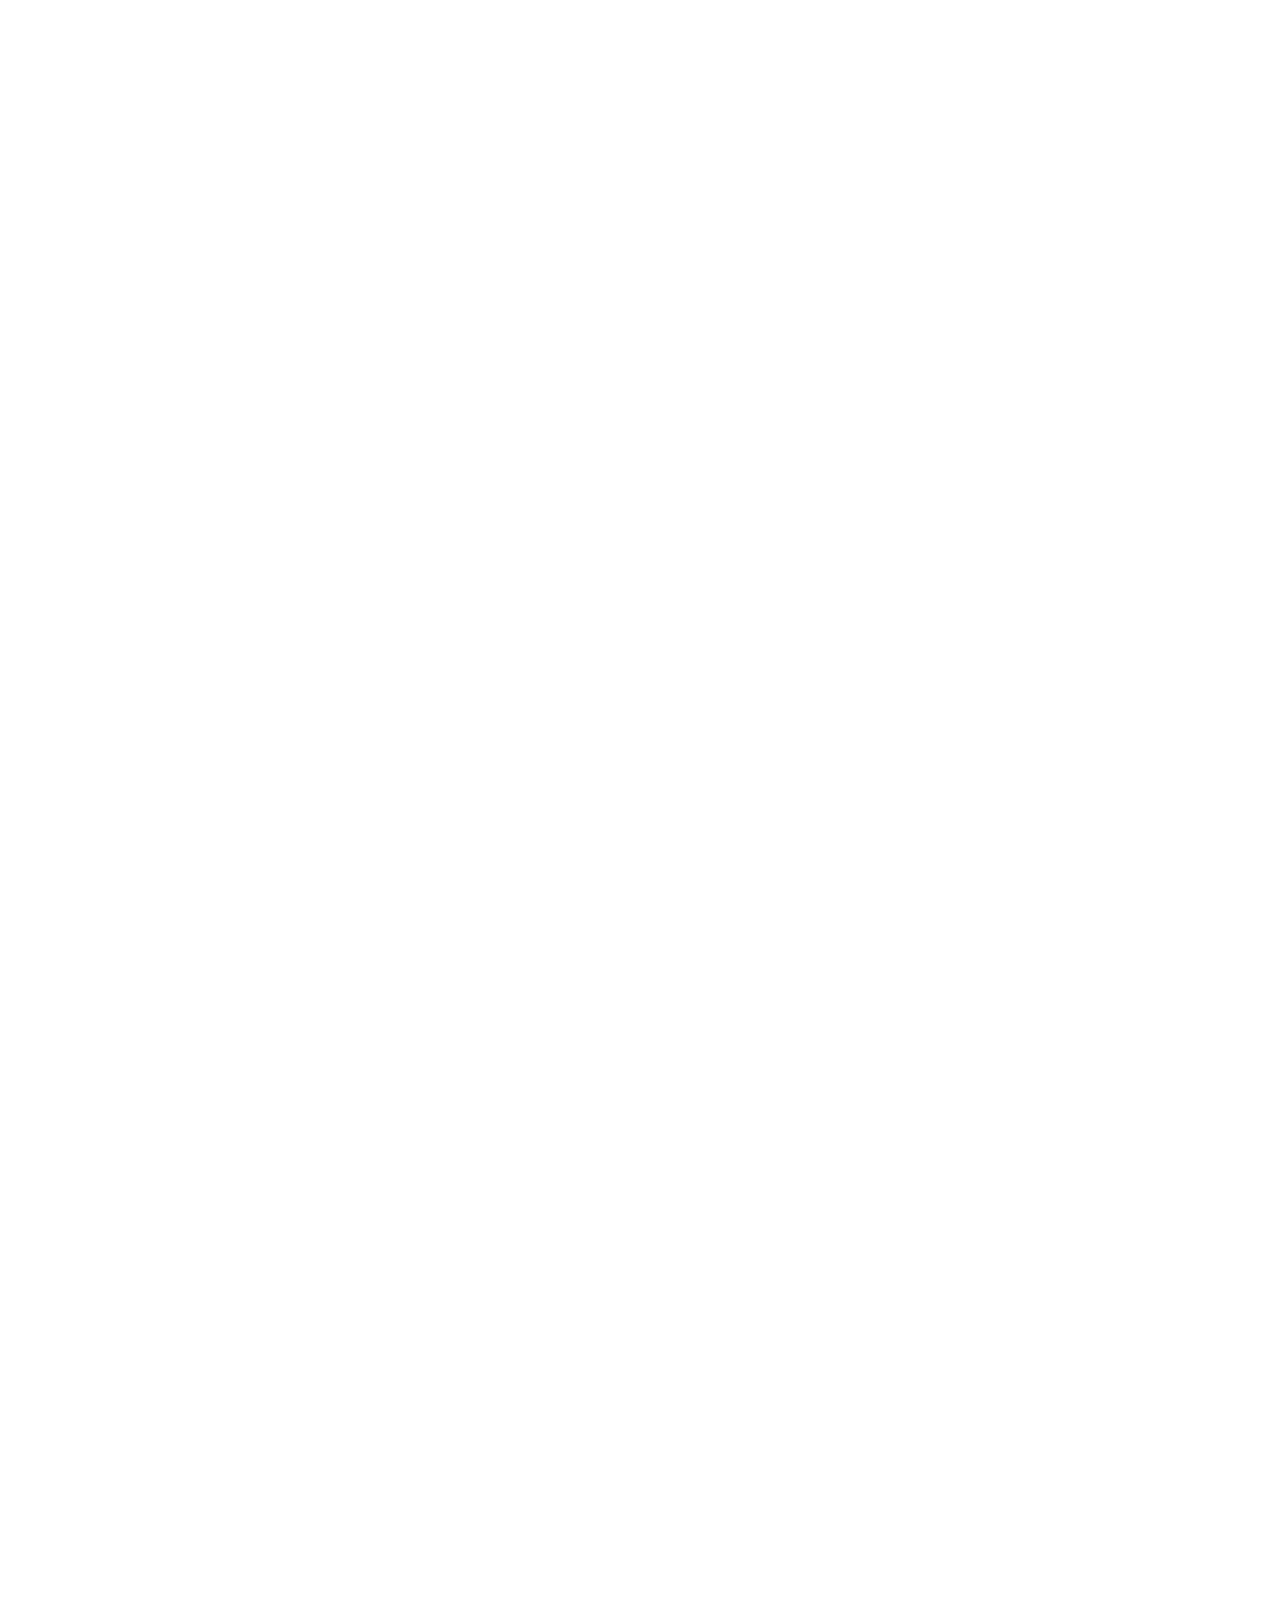
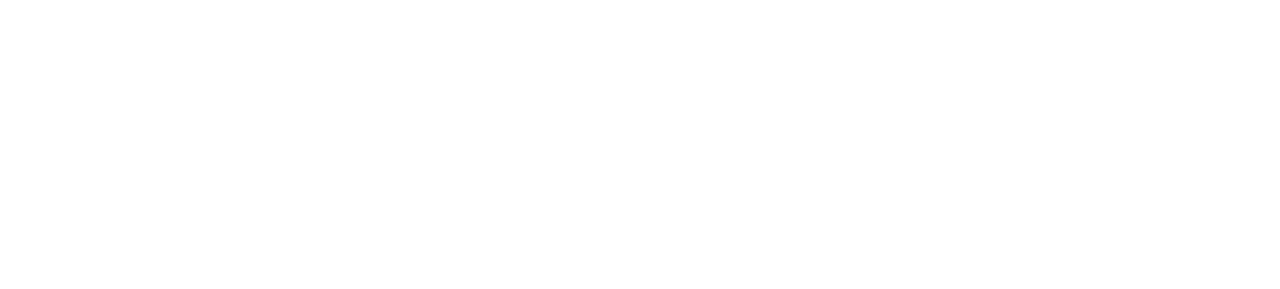
==== commit 75c615dc: "Updated icons" ====
--- a/index.html
+++ b/index.html
@@ -88,7 +88,7 @@
 	      </form>
 	    </div>
 	    
-	    <nav class="navbar navbar-default" role="navigation">
+	    <nav class="navbar navbar-default" role="navigation" style="padding:8px">
 	      
 	      <div class="container mainnav">
 		<div class="navbar-header">
@@ -101,54 +101,54 @@
 		  <img class="img-circle" src="img/logo/cs-logo.png" style=" width: 80px; height: 80px; border-radius: 40px; -webkit-border-radius:40px; -moz-border-radius: 40px;">
 		  <ul class="nav navbar-nav navbar-right">
 		    <!-- Home -->
-		    <h3><center><a style="color:#FFFFFF; font-weight: bold; font-size: 38px">Perception and Robotics Group</a></center></h3>>
-                    <li><a href="index.html">Home</a></li>
-                    <!-- /Home -->
-		    
-                    <!-- Pages -->
-                    <li class="dropdown"><a href="#">Research<span class="fa fa-angle-down"></span></a>
-                      <!-- submenu-wrapper -->
-                      <div class="submenu-wrapper">
-                        <div class="submenu-inner">
-                          <ul class="dropdown-menu">
-                            <li><a href="#">Current Research</a></li>
-                            <li><a href="#">Publication</a></li>
-                            <li><a href="videos.html">Videos</a></li>
-                          </ul>
-                        </div>
-                      </div>
-                    </li>
-		    
-                    <li><a href="#people">People</a></li>
-		    
-		    <li class="dropdown"><a href="#">Teaching<span class="fa fa-angle-down"></span></a>
-                      <!-- submenu-wrapper -->
-                      <div class="submenu-wrapper">
-                        <div class="submenu-inner">
-                          <ul class="dropdown-menu">
-                            <li><a href="https://cmsc828t.cs.umd.edu/">CMSC828T</a></li>
-                            <li><a href="https://www.cs.umd.edu/class/spring2017/cmsc733/">CMSC733</a></li>
-                            <li><a href="https://www.cs.umd.edu/class/fall2016/cmsc426/">CMSC426</a></li>
-                            <li><a href="https://amitrokh.github.io/CMSC498F/index.html">CMSC498F</a></li>
-                          </ul>
-                        </div>
-                      </div>
-                      <!-- /submenu-wrapper -->
-                    </li>
-		    
-                    <li><a href="#">Media</a></li>
-                    <li><a>News</a></li>
-                    <li><a>Contact Us</a></li>
+		    <h3><center><a style="color:#FFFFFF; font-weight: bold; font-size: 38px;">Perception and Robotics Group</a></center></h3>
+		    <li><a href="/">Home</a></li>
+    <!-- /Home -->
+    
+    <!-- Pages -->
+    <li class="dropdown"><a href="#">Research<span class="fa fa-angle-down"></span></a>
+      <!-- submenu-wrapper -->
+      <div class="submenu-wrapper">
+        <div class="submenu-inner">
+          <ul class="dropdown-menu">
+            <li><a href="https://scholar.google.com/citations?user=7QmEsOwAAAAJ">Publications</a></li>
+            <li><a href="videos.html">Videos</a></li>
+          </ul>
+        </div>
+      </div>
+    </li>
+    
+    <li><a href="#people">People</a></li>
+    
+    <li class="dropdown"><a href="#">Teaching<span class="fa fa-angle-down"></span></a>
+      <!-- submenu-wrapper -->
+      <div class="submenu-wrapper">
+        <div class="submenu-inner">
+          <ul class="dropdown-menu">
+            <li><a href="https://cmsc828t.cs.umd.edu/">CMSC828T</a></li>
+            <li><a href="https://www.cs.umd.edu/class/spring2017/cmsc733/">CMSC733</a></li>
+            <li><a href="https://www.cs.umd.edu/class/fall2016/cmsc426/">CMSC426</a></li>
+            <li><a href="https://amitrokh.github.io/CMSC498F/index.html">CMSC498F</a></li>
+          </ul>
+        </div>
+      </div>
+      <!-- /submenu-wrapper -->
+    </li>
+		    <li><a href="#">Media</a></li>
+		    <li><a>News</a></li>
+		    <li><a href="#contact-us">Contact Us</a></li>
+		    <li><a href="https://www.youtube.com/channel/UCfKOzwtjSL07Xi4Xa19b2JA"><p style="font-size:32px; color:#FFF" class="fa fa-youtube" aria-hidden="false"></p></a></li>
+		    <li><a href="https://github.com/prgumd/"><p style="font-size:32px; color:#FFF" class="fa fa-github" aria-hidden="false"></p></a></li>
 		</div><!-- /.navbar-collapse -->
 	      </div><!-- /.container -->
 	    </nav>
 	  </header>
-	  
-	  <div id="main-carousel" class="carousel slide hero-slide" data-ride="carousel">
-	    <!-- Indicators -->
-	    <ol class="carousel-indicators">
-	      <li data-target="#main-carousel" data-slide-to="0" class="active"></li>
-	      <li data-target="#main-carousel" data-slide-to="1"></li>
+
+<div id="main-carousel" class="carousel slide hero-slide" data-ride="carousel">
+  <!-- Indicators -->
+  <ol class="carousel-indicators">
+    <li data-target="#main-carousel" data-slide-to="0" class="active"></li>
+    <li data-target="#main-carousel" data-slide-to="1"></li>
 	    </ol>
 	    
 	    <!-- Wrapper for slides -->
@@ -848,7 +848,7 @@
 
 
 <!-- cta start -->
-<section class="cta-section">
+<section class="cta-section" id="contact-us">
   <div class="container text-center" style="color:red">
     <a data-toggle="modal" data-target="#quoteModal" href="#" class="btn btn-primary quote-btn"  style="color:danger-color" >Contact Us: <b>prg@cs.umd.edu</b></a>
     
--- a/css/menu.css
+++ b/css/menu.css
@@ -0,0 +1,439 @@
+/*
+Template Name: Transport
+Description: HTML5 / CSS3 Multi Page
+Version: 1.0
+Author: Cloud Software Solution Ltd.
+*/
+
+/* ------------------------------------------------------------------
+NAVIGATION
+--------------------------------------------------------------------- */
+.mainnav {
+  position: relative;
+}
+
+.navbar.sticky {
+  position: fixed;
+  top: 0;
+  left: 0;
+  right: 0;
+  z-index: 98;
+}
+
+.navbar {
+width: 100%;
+z-index: 998;
+position: fixed;
+border: 0;
+border-radius: 0;
+margin: 0;
+background: #E4363F;
+box-shadow: 1 0 0 1px #f88;
+}
+
+.navbar-default .navbar-nav>li>a {
+  color: #ffffff;
+}
+
+.navbar-nav>li>a {
+  padding-top: 5px;
+  padding-bottom: 5px;
+  border-radius: 30px;
+}
+
+.navbar-default .navbar-nav>li>a:hover, 
+.navbar-default .navbar-nav>.active>a, 
+.navbar-default .navbar-nav>.active>a:hover, 
+.navbar-default .navbar-nav>.active>a:focus {
+  color: #fff;
+  background-color: #D4262F;
+}
+
+.navbar-default .navbar-nav>.open>a, 
+.navbar-default .navbar-nav>.open>a:hover, 
+.navbar-default .navbar-nav>.open>a:focus {
+  color: #fff;
+  background-color: #D4262F;
+}
+
+.navbar-default .navbar-nav>li:focus {
+  outline: none;
+}
+
+
+/*TOGGLE BUTTON*/
+.navbar-toggle {
+  display: block;
+  position: absolute;
+  right: 0;
+  padding: 0;
+  margin: 10px 0 0;
+  background-color: transparent;
+  background-image: none;
+  border: 1px solid transparent;
+  border-radius: 30px;
+  -webkit-transition: all 0.5s;
+  -o-transition: all 0.5s;
+  transition: all 0.5s;
+  width: 30px;
+  height: 30px;
+}
+
+.navbar-default .navbar-toggle {
+  border-color: transparent;
+  color: #7b8a97;
+  font-size: 12px;
+}
+
+.navbar-default .navbar-toggle:hover, 
+.navbar-default .navbar-toggle:focus {
+  background-color: #e4363f;
+  color: #fff;
+}
+
+/*search-button*/
+.search-button {
+  display: inline-block;
+  margin: 10px 22px 0px 30px;
+}
+
+.search-button a {
+  display: block;
+  color: #7b8a97;
+  border-radius: 30px;
+  width: 30px;
+  height: 30px;
+  text-align: center;
+  line-height: 30px;
+  font-size: 12px;
+}
+
+.search-button a:hover {
+  background-color: #e4363f;
+  color: #fff;
+}
+
+#search {
+  position: fixed;
+  top: 0px;
+  left: 0px;
+  width: 100%;
+  height: 100%;
+  background-color: rgba(0, 0, 0, 0.9);
+  -webkit-transform: translate(0px, -100%) scale(0, 0);
+  -moz-transform: translate(0px, -100%) scale(0, 0);
+  -o-transform: translate(0px, -100%) scale(0, 0);
+  -ms-transform: translate(0px, -100%) scale(0, 0);
+  transform: translate(0px, -100%) scale(0, 0);
+  opacity: 0;
+  z-index: 9999;
+}
+
+#search.open {
+  -webkit-transform: translate(0px, 0px) scale(1, 1);
+  -moz-transform: translate(0px, 0px) scale(1, 1);
+  -o-transform: translate(0px, 0px) scale(1, 1);
+  -ms-transform: translate(0px, 0px) scale(1, 1);
+  transform: translate(0px, 0px) scale(1, 1);
+  opacity: 1;
+}
+
+#search input[type="search"] {
+  position: absolute;
+  top: 50%;
+  width: 100%;
+  color: rgb(255, 255, 255);
+  background: rgba(0, 0, 0, 0);
+  font-size: 60px;
+  line-height: 60px;
+  font-weight: 300;
+  text-align: center;
+  border: 0px;
+  margin: 0px auto;
+  margin-top: -51px;
+  padding-left: 30px;
+  padding-right: 30px;
+  outline: none;
+}
+
+#search .btn {
+  position: absolute;
+  top: 50%;
+  left: 50%;
+  margin-top: 61px;
+  margin-left: -45px;
+}
+
+#search .close {
+  position: fixed;
+  top: 15px;
+  right: 15px;
+  color: #fff;
+  background-color: #e4363f;
+  border-color: #e4363f;
+  opacity: 1;
+  padding: 10px 17px;
+  font-size: 27px;
+}
+
+#search .close:hover {
+  background-color: #333;
+}
+
+#search,
+#search .close {
+  -webkit-transition: all 0.5s ease-in-out;
+  -moz-transition: all 0.5s ease-in-out;
+  -o-transition: all 0.5s ease-in-out;
+  -ms-transition: all 0.5s ease-in-out;
+  transition: all 0.5s ease-in-out;
+}
+
+/* ------------------------------------------------------------------
+DROPDOWN CSS
+---------------------------------------------------------------------*/
+.dropdown-menu {
+  border: 0;
+  border-radius: 0;
+  position: relative;
+  display: block;
+  float: none;
+  width: 100%;
+  background: #11151c;
+  margin: 0;
+  padding: 10px 0;
+  box-shadow: none;
+}
+
+li.dropdown a span {
+  font-size: 12px;
+  margin-left: 5px;
+}
+
+.nav.navbar-nav li ul.dropdown-menu li a {
+  padding: 7px 20px;
+  font-size: 15px;
+  color: #7e828b;
+  line-height: 24px;
+  display: inline-block;
+  text-transform: capitalize;
+}
+
+.nav.navbar-nav li ul.dropdown-menu li a:hover,
+.nav.navbar-nav li ul.dropdown-menu li a:focus {
+  color: #e4363f;
+  background-color: transparent;
+}
+
+.dropdown-menu>.active>a, 
+.dropdown-menu>.active>a:hover, 
+.dropdown-menu>.active>a:focus {
+  color: #e4363f !important;
+  background-color: transparent;
+}
+
+/* 2nd label caret */
+.dropdown .dropdown-menu .dropdown .caret {
+  position: absolute;
+  right: 10px;
+  border-top: 4px solid transparent;
+  border-bottom: 4px solid transparent;
+  border-left: 4px solid;
+  top: 15px;
+}
+
+.nav .open>a, 
+.nav .open>a:hover, 
+.nav .open>a:focus {
+  background-color: #e4363f;
+  color: #fff !important;
+}
+
+
+/* Menu hover */
+
+/* 2nd label menu */
+
+li.dropdown > .submenu-wrapper {
+  position: absolute;
+  display: block;
+  left: 0;
+  z-index: 999;
+  pointer-events: none;
+  top: 30px;
+ /* Will change on theme specific */;
+}
+
+.sticky li.dropdown > .submenu-wrapper > .submenu-inner {
+  margin-top: 21px;
+}
+
+/** IE pointer events */
+
+li.dropdown > .submenu-wrapper.no-pointer-events {
+  display: none;
+}
+
+li.dropdown > .submenu-wrapper > .submenu-inner {
+  margin-top: 25px;
+  opacity: 0;
+  filter: alpha(opacity=0);
+ /* For IE8 and earlier */
+  -webkit-transform: translateY(5%);
+  -moz-transform: translateY(5%);
+  -ms-transform: translateY(5%);
+  -o-transform: translateY(5%);
+  transform: translateY(5%);
+    /* Will change on theme specific */
+  min-width: 200px;
+    /* Will change on theme specific */
+    /*
+    ease-in-out, 
+    easeOutBack   = cubic-bezier(0.175, 0.885, 0.32, 1.275)
+    easeInOutCirc = cubic-bezier(0.785, 0.135, 0.15, 0.86)
+    easeInOutBack = cubic-bezier(0.68, -0.55, 0.265, 1.55)
+    */
+  -webkit-transition: all 300ms ease-in-out;
+  -moz-transition: all 300ms ease-in-out;
+  -ms-transition: all 300ms ease-in-out;
+  -o-transition: all 300ms ease-in-out;
+  transition: all 300ms ease-in-out;
+}
+
+/*for IE9*/
+.ie9 li.dropdown > .submenu-wrapper > .submenu-inner {
+  margin-top: 34px;
+}
+
+/*for IE9*/
+.ie9 .top-nav-collapse li.dropdown > .submenu-wrapper > .submenu-inner {
+  margin-top: 14px;
+}
+
+li.dropdown:hover > .submenu-wrapper {
+  pointer-events: auto;
+}
+
+li.dropdown:hover > .submenu-wrapper.no-pointer-events {
+  display: block;
+}
+
+li.dropdown:hover > .submenu-wrapper > .submenu-inner {
+  opacity: 1;
+  filter: alpha(opacity=100);
+ /* For IE8 and earlier */
+  -webkit-transform: translateY(0);
+  -moz-transform: translateY(0);
+  -ms-transform: translateY(0);
+  -o-transform: translateY(0);
+  transform: translateY(0);
+}
+
+li.dropdown.menu-animating > .submenu-wrapper {
+  overflow: hidden;
+}
+
+/* 3rd label menu */
+
+li.dropdown > .submenu-sub-wrapper {
+  position: absolute;
+  left: 100%;
+  top: 0;
+  display: block;
+  z-index: 1000;
+  width: 100%;
+  pointer-events: none;
+}
+
+li.dropdown > .submenu-sub-wrapper > .submenu-sub-inner {
+  opacity: 0;
+  filter: alpha(opacity=0);
+ /* For IE8 and earlier */
+  -webkit-transform: translateX(5%);
+  -moz-transform: translateX(5%);
+  -ms-transform: translateX(5%);
+  -o-transform: translateX(5%);
+  transform: translateX(5%);
+    /*
+    ease-in-out, 
+    easeOutBack   = cubic-bezier(0.175, 0.885, 0.32, 1.275)
+    easeInOutCirc = cubic-bezier(0.785, 0.135, 0.15, 0.86)
+    easeInOutBack = cubic-bezier(0.68, -0.55, 0.265, 1.55)
+    */
+  -webkit-transition: all 300ms ease-in-out;
+  -moz-transition: all 300ms ease-in-out;
+  -ms-transition: all 300ms ease-in-out;
+  -o-transition: all 300ms ease-in-out;
+  transition: all 300ms ease-in-out;
+}
+
+li.dropdown:hover > .submenu-sub-wrapper {
+  pointer-events: auto;
+}
+
+li.dropdown:hover > .submenu-sub-wrapper > .submenu-sub-inner {
+  opacity: 1;
+  filter: alpha(opacity=100);
+ /* For IE8 and earlier */
+  -webkit-transform: translateX(0);
+  -moz-transform: translateX(0);
+  -ms-transform: translateX(0);
+  -o-transform: translateX(0);
+  transform: translateX(0);
+}
+
+li.dropdown.menu-animating > .submenu-sub-wrapper {
+  overflow: hidden;
+}
+
+/*--------------------------- 
+MEGA DROPDOWN CSS 
+-----------------------------*/
+.mainnav .mega-fw {
+  position: static;
+}
+
+li.dropdown.has-megamenu > .submenu-wrapper {
+  width: 100%;
+}
+
+li.dropdown.has-megamenu > .megamenu-wrapper {
+  top: 40px;
+}
+
+li.dropdown.has-megamenu ul.dropdown-menu {
+  padding: 20px 15px!important;
+}
+
+.dropdown-menu .mega-content .mega-col {
+  border-right: 1px solid #242424;
+}
+
+.dropdown-menu .mega-content .mega-col:last-child {
+  border-right: 0;
+}
+
+.dropdown-menu .mega-content ul li a {
+  padding: 0!important;
+  font-size: 14px!important;
+}
+
+.dropdown-menu .mega-content ul.menu-carousel li {
+  border: 0 !important;
+}
+
+.dropdown-menu .mega-content ul.menu-form li:last-child {
+  border: 0 !important;
+}
+
+.dropdown-header {
+  padding: 0!important;
+  margin: 0 0 15px 0;
+  font-size: 13px;
+  line-height: 30px;
+  color: #ffffff;
+  text-transform: uppercase;
+  font-family: Source Sans Pro;
+  font-weight: 700;
+}
+
--- a/css/style.css
+++ b/css/style.css
@@ -8,7 +8,7 @@
 .hero-slide .container {
     position  : absolute;
  /*   bottom    : 125px; */
-    top       : 8%;
+    top       : 100px;
     left      : 0px;
     margin    : auto
  /*   transform : translateX(0%); */
@@ -16,7 +16,7 @@
 
 .hero-slide .carousel-caption {
     position    : relative;
-    max-height  : 50px;
+    max-height  : 60px;
     right       : 0;
     left        : 0;
     text-align  : left;
